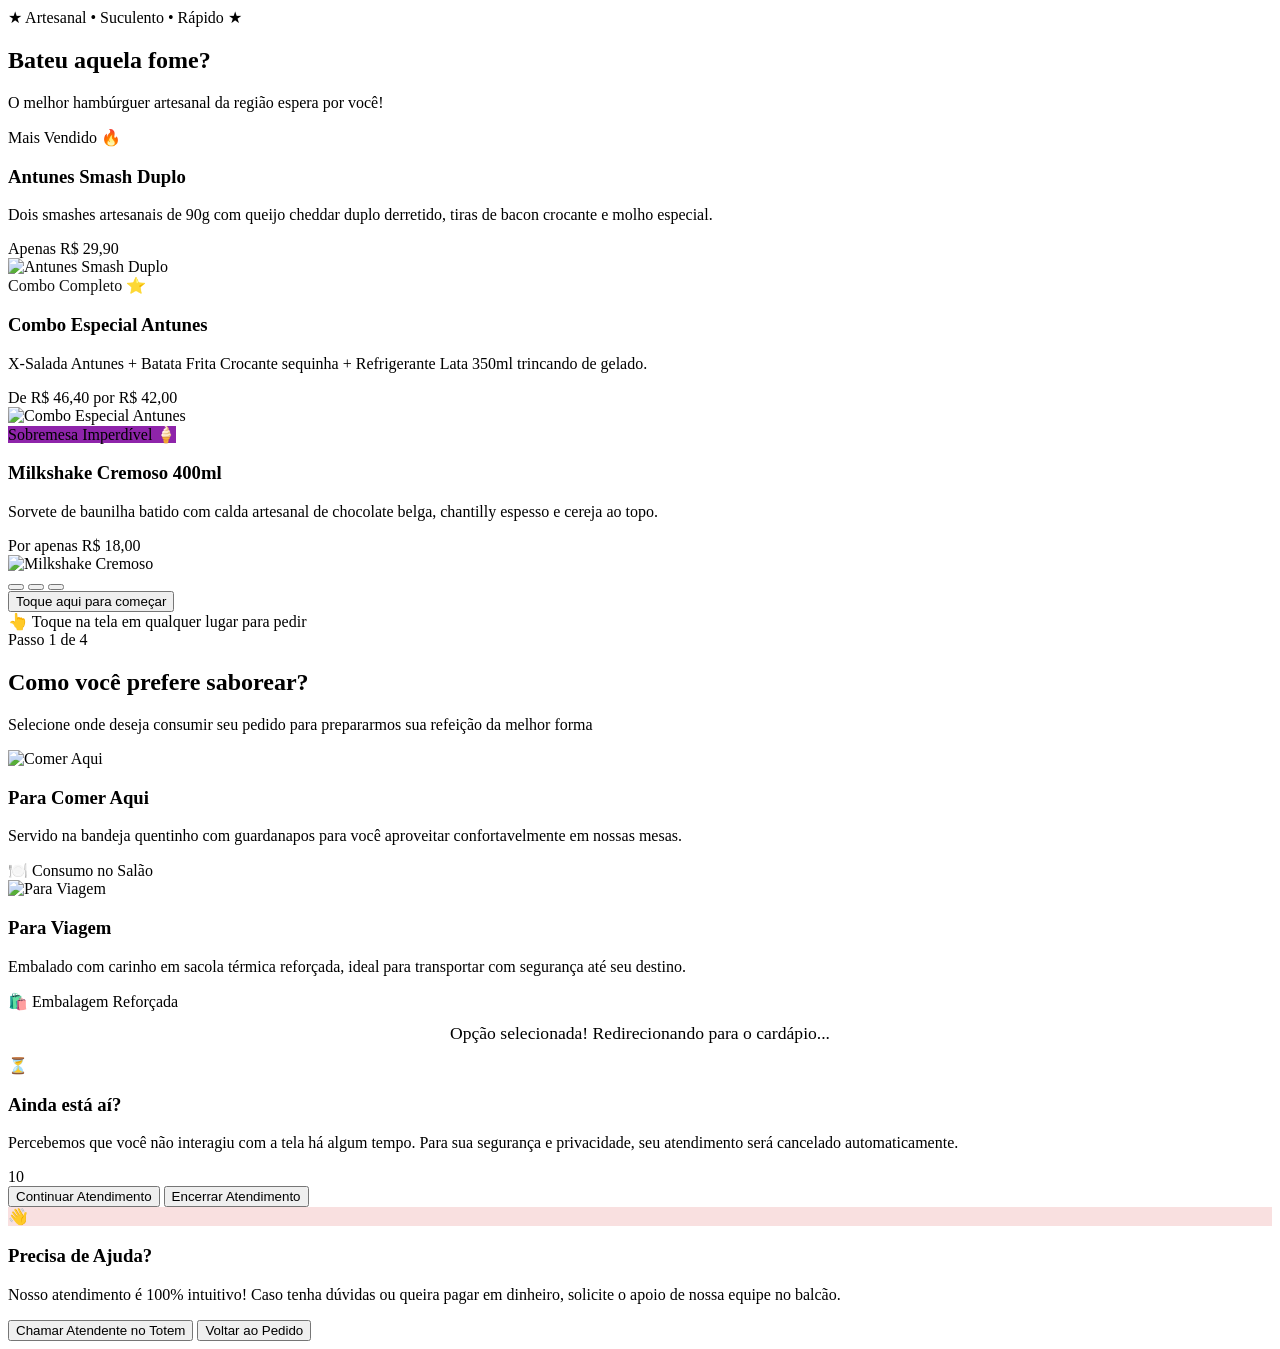
==== src/main/resources/templates/totem/index.html @ 3ac498a7 "feat(frontend): implementar design system base e fluxo inicial do totem (CARD-11)" ====
<!DOCTYPE html>
<html lang="pt-BR" xmlns:th="http://www.thymeleaf.org">
<head>
    <meta charset="UTF-8">
    <meta name="viewport" content="width=device-width, initial-scale=1.0, maximum-scale=1.0, user-scalable=no">
    <title>Antunes Lanches - Totem de Autoatendimento</title>

    <!-- Google Fonts Poppins -->
    <link rel="preconnect" href="https://fonts.googleapis.com">
    <link rel="preconnect" href="https://fonts.gstatic.com" crossorigin>
    <link href="https://fonts.googleapis.com/css2?family=Poppins:wght@400;500;600;700;800;900&display=swap" rel="stylesheet">

    <!-- Design System Antunes Lanches -->
    <link rel="stylesheet" th:href="@{/css/base.css}">
    <link rel="stylesheet" th:href="@{/css/components.css}">
    <link rel="stylesheet" th:href="@{/css/totem.css}">
    <link rel="icon" type="image/svg+xml" th:href="@{/img/logo.svg}">
</head>
<body class="totem-viewport">

    <!-- Fragmento do Cabeçalho -->
    <div th:replace="~{layout/header :: totem-header}"></div>

    <!-- Área Principal do Totem -->
    <main class="totem-main">

        <!-- ====================================================================
             1. TELA DE DESCANSO / BOAS-VINDAS (Idle / Welcome Screen)
             ==================================================================== -->
        <section id="screen-welcome" class="welcome-screen" aria-label="Tela Inicial de Boas-Vindas">
            <!-- Hero / Chamada de Acolhimento -->
            <div class="welcome-hero">
                <span class="badge badge-gold welcome-badge">★ Artesanal &bull; Suculento &bull; Rápido ★</span>
                <h2 class="welcome-title">Bateu aquela fome?</h2>
                <p class="welcome-subtitle">O melhor hambúrguer artesanal da região espera por você!</p>
            </div>

            <!-- Carrossel Rotativo de Ofertas e Destaques -->
            <div class="promo-carousel" id="promo-carousel" role="region" aria-label="Banners Promocionais">
                <div class="carousel-slides">
                    <!-- Slide 1: Smash Duplo -->
                    <div class="promo-slide active" data-slide="0">
                        <div class="promo-info">
                            <span class="promo-tag">Mais Vendido 🔥</span>
                            <h3 class="promo-title">Antunes Smash Duplo</h3>
                            <p class="promo-desc">Dois smashes artesanais de 90g com queijo cheddar duplo derretido, tiras de bacon crocante e molho especial.</p>
                            <div class="promo-price-wrapper">
                                <span class="promo-price-label">Apenas</span>
                                <span class="promo-price">R$ 29,90</span>
                            </div>
                        </div>
                        <div class="promo-visual">
                            <img th:src="@{/img/burger-hero.svg}" alt="Antunes Smash Duplo" class="promo-art">
                        </div>
                    </div>

                    <!-- Slide 2: Combo Especial -->
                    <div class="promo-slide" data-slide="1">
                        <div class="promo-info">
                            <span class="promo-tag" style="background-color: var(--color-gold); color: #121212;">Combo Completo ⭐</span>
                            <h3 class="promo-title">Combo Especial Antunes</h3>
                            <p class="promo-desc">X-Salada Antunes + Batata Frita Crocante sequinha + Refrigerante Lata 350ml trincando de gelado.</p>
                            <div class="promo-price-wrapper">
                                <span class="promo-price-label">De R$ 46,40 por</span>
                                <span class="promo-price">R$ 42,00</span>
                            </div>
                        </div>
                        <div class="promo-visual">
                            <img th:src="@{/img/combo-hero.svg}" alt="Combo Especial Antunes" class="promo-art">
                        </div>
                    </div>

                    <!-- Slide 3: Milkshake de Chocolate -->
                    <div class="promo-slide" data-slide="2">
                        <div class="promo-info">
                            <span class="promo-tag" style="background-color: #8E24AA;">Sobremesa Imperdível 🍦</span>
                            <h3 class="promo-title">Milkshake Cremoso 400ml</h3>
                            <p class="promo-desc">Sorvete de baunilha batido com calda artesanal de chocolate belga, chantilly espesso e cereja ao topo.</p>
                            <div class="promo-price-wrapper">
                                <span class="promo-price-label">Por apenas</span>
                                <span class="promo-price">R$ 18,00</span>
                            </div>
                        </div>
                        <div class="promo-visual">
                            <img th:src="@{/img/shake-hero.svg}" alt="Milkshake Cremoso" class="promo-art">
                        </div>
                    </div>
                </div>

                <!-- Indicadores de Slide -->
                <div class="carousel-dots" id="carousel-dots">
                    <button class="carousel-dot active" data-index="0" aria-label="Slide 1"></button>
                    <button class="carousel-dot" data-index="1" aria-label="Slide 2"></button>
                    <button class="carousel-dot" data-index="2" aria-label="Slide 3"></button>
                </div>
            </div>

            <!-- Botão de Toque Central -->
            <div class="welcome-action-box">
                <button type="button" class="btn btn-gold btn-totem-start animate-pulse-glow" id="btn-start-order">
                    Toque aqui para começar
                </button>
                <div class="touch-hint">
                    <span class="touch-hand-icon">👆</span>
                    <span>Toque na tela em qualquer lugar para pedir</span>
                </div>
            </div>
        </section>

        <!-- ====================================================================
             2. TELA DE MODALIDADE DE CONSUMO (Dining Option Screen)
             ==================================================================== -->
        <section id="screen-dining" class="dining-screen hidden" aria-label="Escolha de Modalidade de Consumo">
            <div class="dining-header">
                <span class="badge badge-red" style="margin-bottom: var(--spacing-sm);">Passo 1 de 4</span>
                <h2 class="dining-title">Como você prefere saborear?</h2>
                <p class="dining-subtitle">Selecione onde deseja consumir seu pedido para prepararmos sua refeição da melhor forma</p>
            </div>

            <div class="dining-cards-container">
                <!-- Card 1: Para Comer Aqui -->
                <div class="dining-card card-clickable" id="card-comer-aqui" data-modalidade="COMER_AQUI" tabindex="0" role="button" aria-label="Para Comer Aqui - Consumo no Salão">
                    <div class="dining-icon-box">
                        <img th:src="@{/img/dine-in.svg}" alt="Comer Aqui" width="90" height="90">
                    </div>
                    <h3 class="dining-card-title">Para Comer Aqui</h3>
                    <p class="dining-card-desc">Servido na bandeja quentinho com guardanapos para você aproveitar confortavelmente em nossas mesas.</p>
                    <span class="dining-tag">🍽️ Consumo no Salão</span>
                </div>

                <!-- Card 2: Para Viagem -->
                <div class="dining-card card-clickable" id="card-para-viagem" data-modalidade="PARA_VIAGEM" tabindex="0" role="button" aria-label="Para Viagem - Embalagem para Viagem">
                    <div class="dining-icon-box">
                        <img th:src="@{/img/takeaway.svg}" alt="Para Viagem" width="90" height="90">
                    </div>
                    <h3 class="dining-card-title">Para Viagem</h3>
                    <p class="dining-card-desc">Embalado com carinho em sacola térmica reforçada, ideal para transportar com segurança até seu destino.</p>
                    <span class="dining-tag">🛍️ Embalagem Reforçada</span>
                </div>
            </div>

            <!-- Feedback de Seleção e Instruções -->
            <div id="dining-feedback" class="hidden" style="margin-top: var(--spacing-md); text-align: center;">
                <div class="badge badge-gold" style="font-size: 1.1rem; padding: 0.75rem 1.75rem;">
                    Opção selecionada! Redirecionando para o cardápio...
                </div>
            </div>
        </section>

    </main>

    <!-- Fragmento do Rodapé -->
    <div th:replace="~{layout/footer :: totem-footer}"></div>

    <!-- ====================================================================
         MODAL 1: ALERTA DE INATIVIDADE (60 segundos)
         ==================================================================== -->
    <div id="inactivity-modal" class="modal-overlay" role="dialog" aria-modal="true" aria-labelledby="inactivity-title">
        <div class="modal-box">
            <div class="modal-icon modal-icon-warning">
                ⏳
            </div>
            <h3 class="modal-title" id="inactivity-title">Ainda está aí?</h3>
            <p class="modal-text">Percebemos que você não interagiu com a tela há algum tempo. Para sua segurança e privacidade, seu atendimento será cancelado automaticamente.</p>
            
            <div class="countdown-circle" id="inactivity-countdown">10</div>
            
            <div class="modal-actions">
                <button type="button" class="btn btn-gold" id="btn-keep-session">
                    Continuar Atendimento
                </button>
                <button type="button" class="btn btn-outline" id="btn-cancel-session">
                    Encerrar Atendimento
                </button>
            </div>
        </div>
    </div>

    <!-- ====================================================================
         MODAL 2: AJUDA AO CLIENTE
         ==================================================================== -->
    <div id="help-modal" class="modal-overlay" role="dialog" aria-modal="true" aria-labelledby="help-title">
        <div class="modal-box">
            <div class="modal-icon" style="background-color: rgba(211, 47, 47, 0.15); border: 2px solid var(--color-primary); color: var(--color-primary);">
                👋
            </div>
            <h3 class="modal-title" id="help-title">Precisa de Ajuda?</h3>
            <p class="modal-text">Nosso atendimento é 100% intuitivo! Caso tenha dúvidas ou queira pagar em dinheiro, solicite o apoio de nossa equipe no balcão.</p>
            
            <div class="modal-actions">
                <button type="button" class="btn btn-gold" id="btn-call-attendant">
                    Chamar Atendente no Totem
                </button>
                <button type="button" class="btn btn-outline" id="btn-close-help">
                    Voltar ao Pedido
                </button>
            </div>
        </div>
    </div>

    <!-- Script Principal do Totem -->
    <script th:src="@{/js/totem.js}"></script>
</body>
</html>
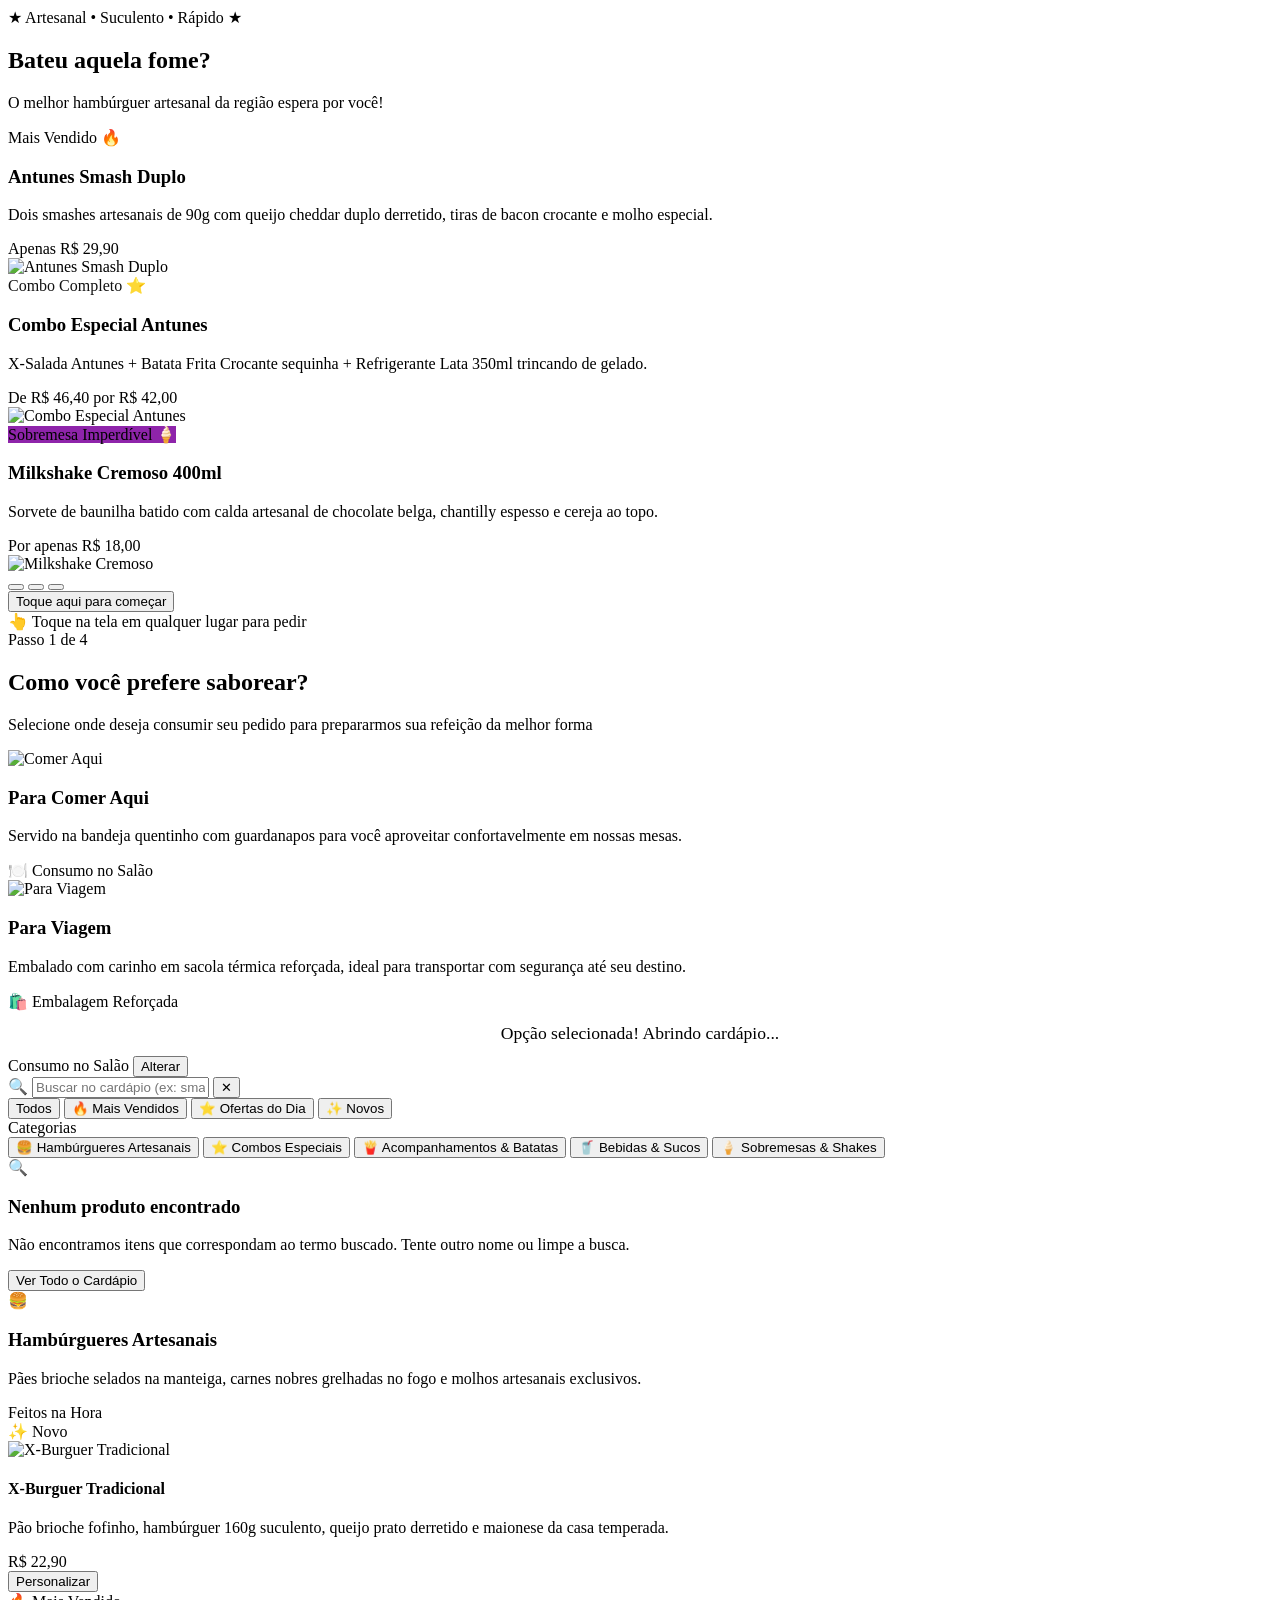
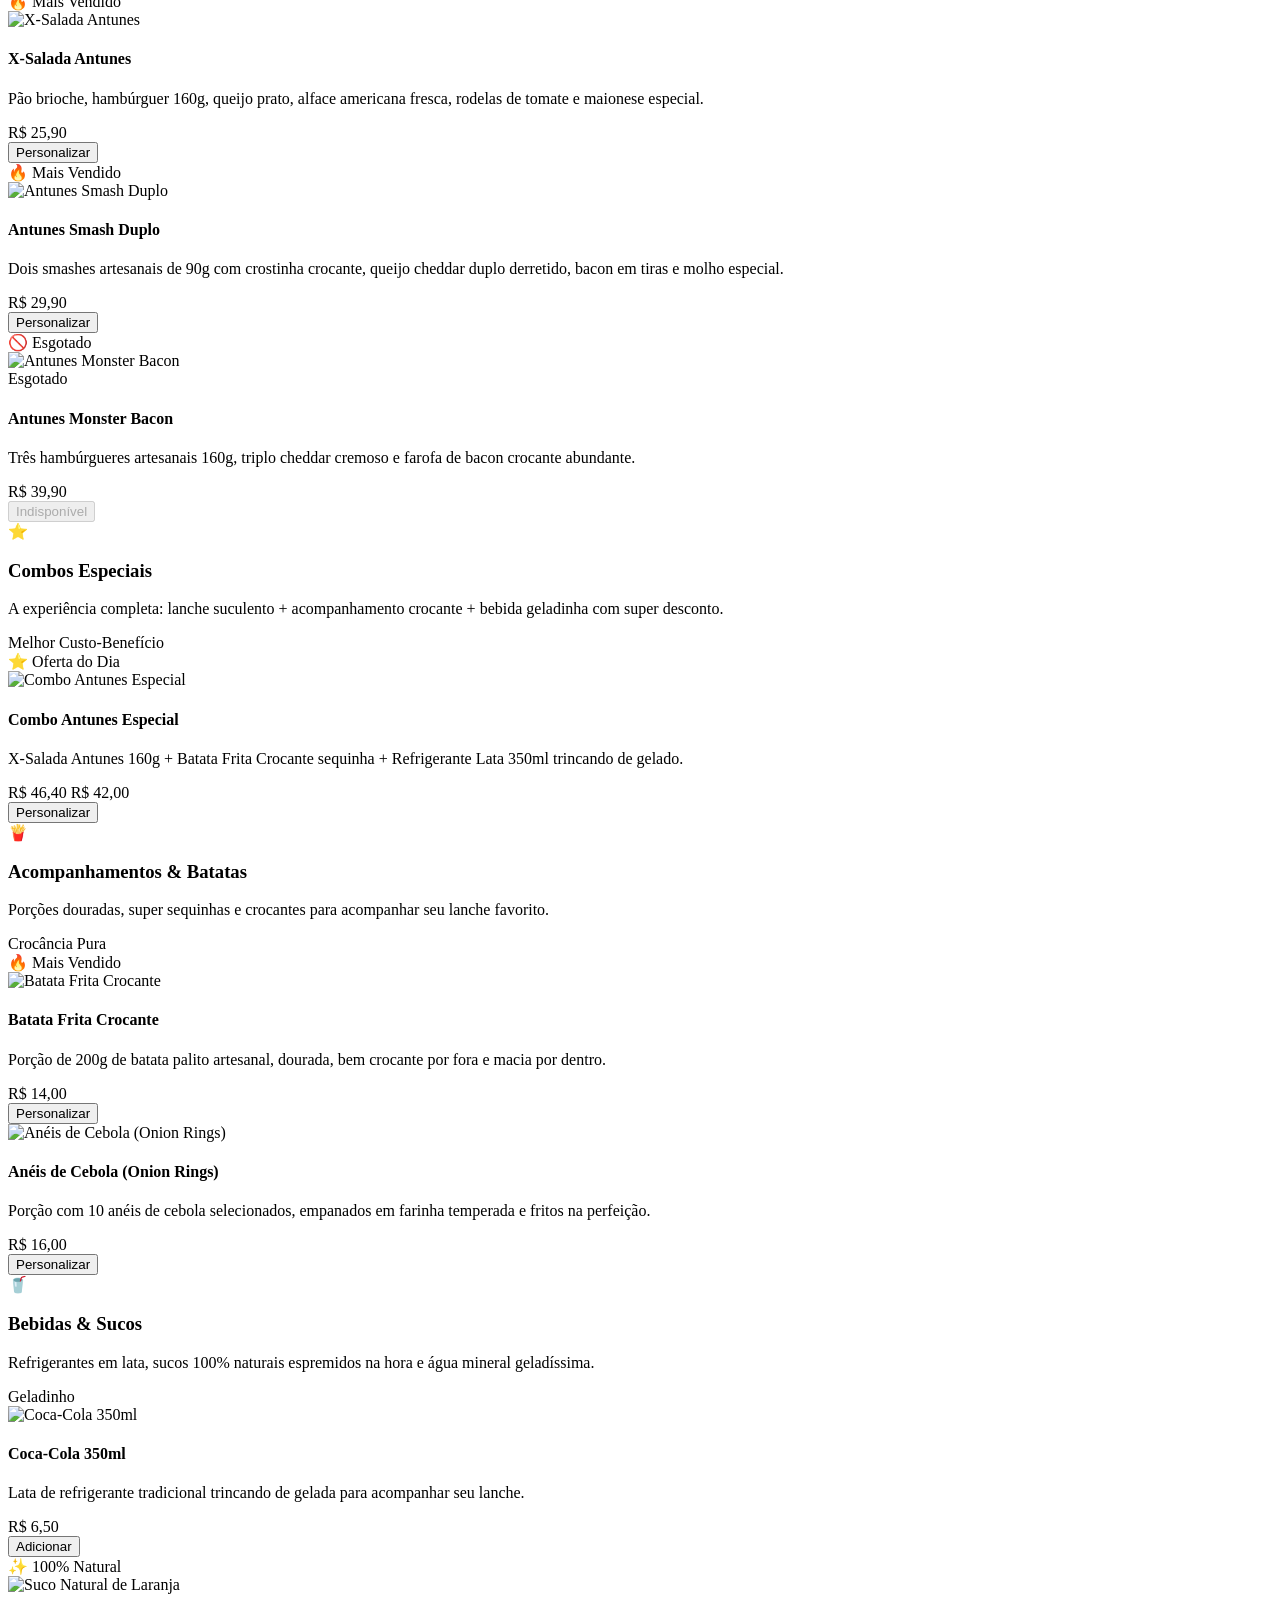
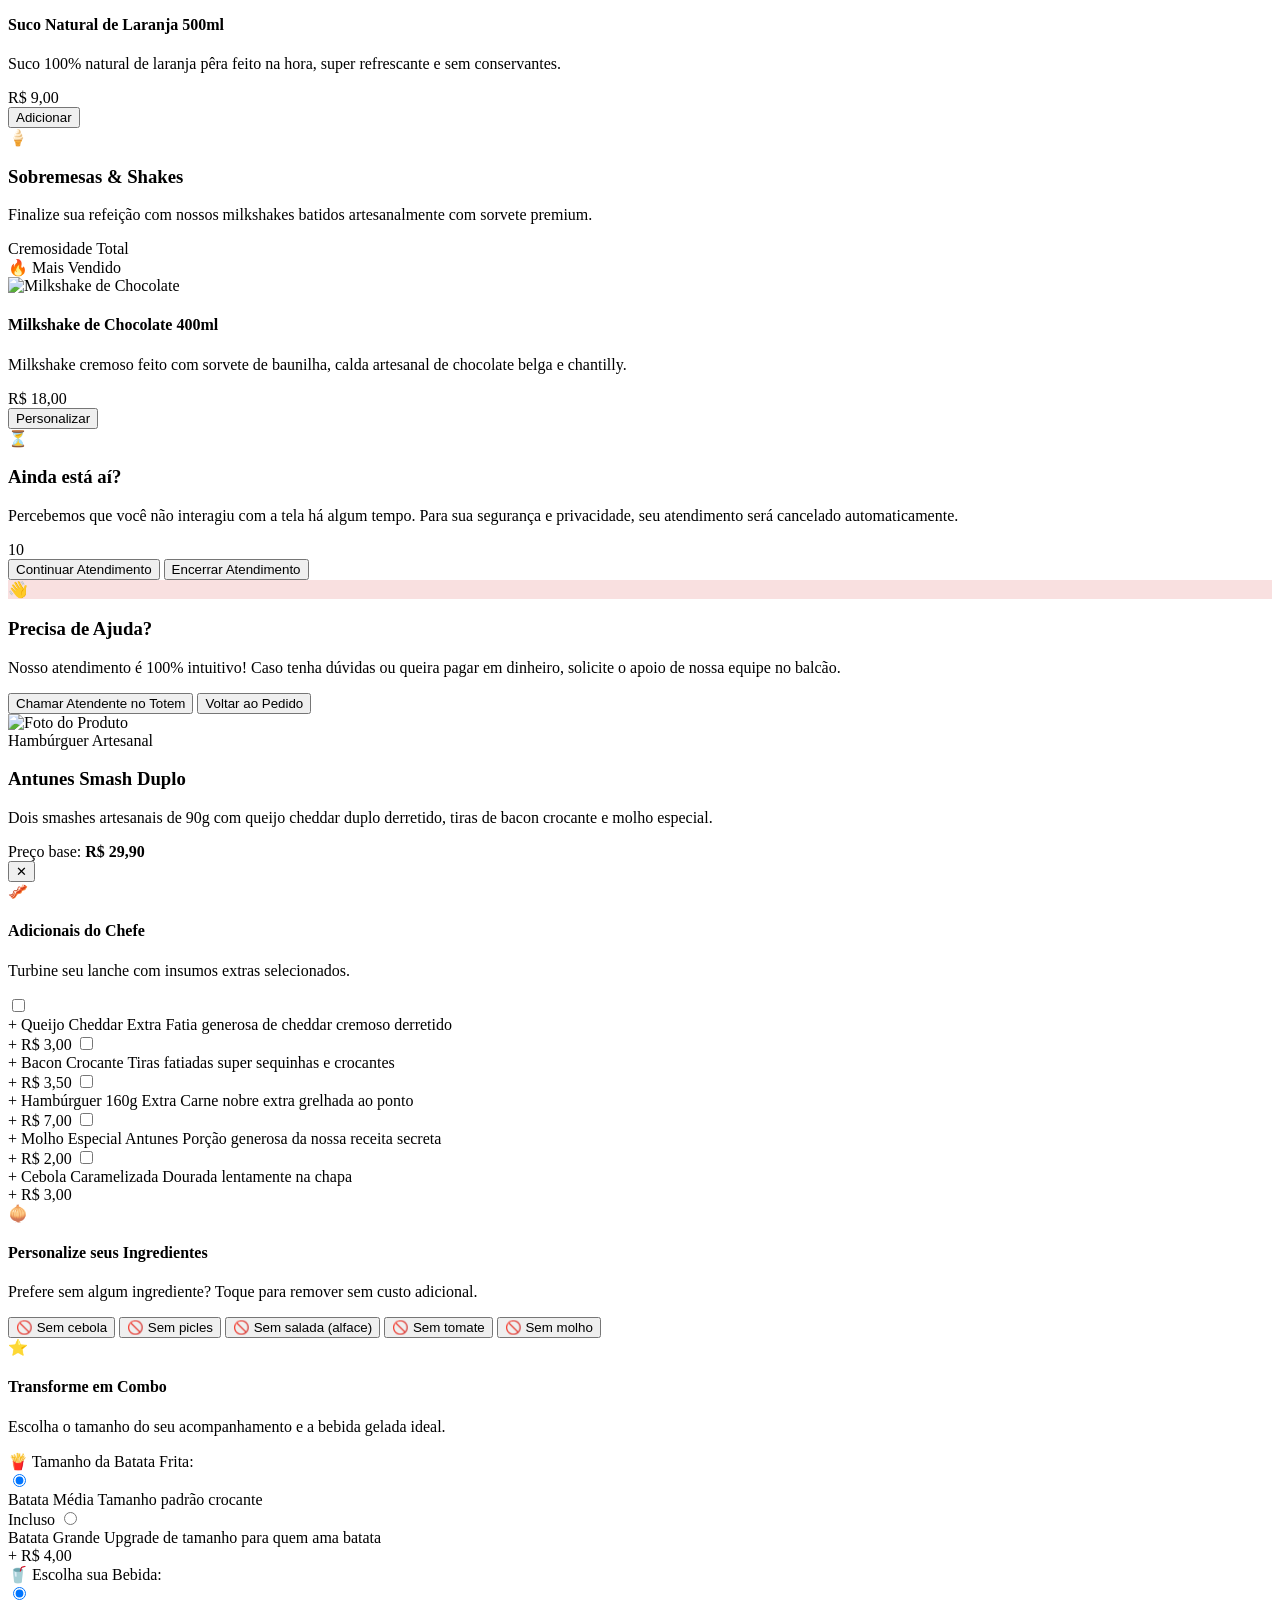
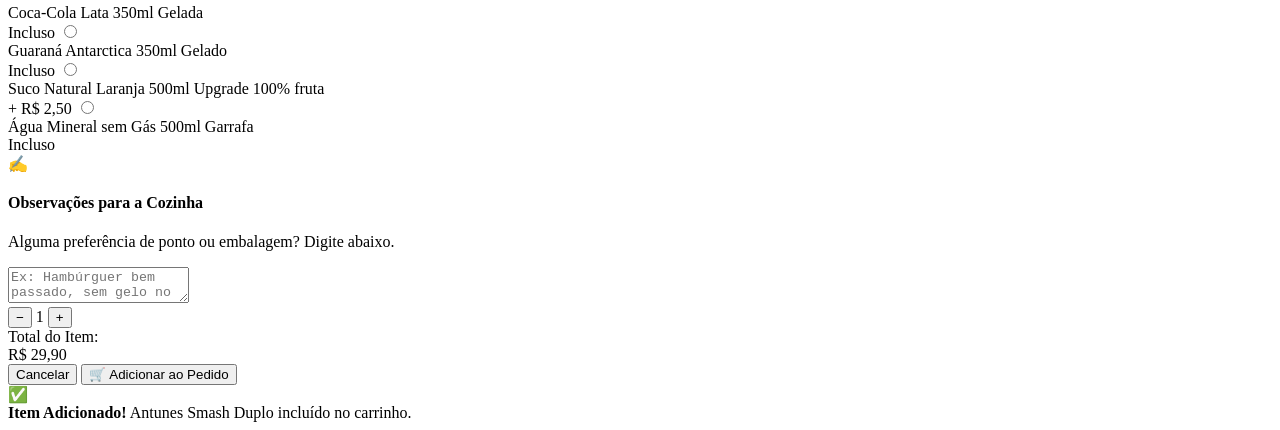
==== commit 2ef28cb9: "feat(frontend): implementar vitrine do cardapio e modal de personalizacao (CARD-12) - Adiciona naveg" ====
--- a/src/main/resources/templates/totem/index.html
+++ b/src/main/resources/templates/totem/index.html
@@ -16,7 +16,7 @@
     <link rel="stylesheet" th:href="@{/css/totem.css}">
     <link rel="icon" type="image/svg+xml" th:href="@{/img/logo.svg}">
 </head>
-<body class="totem-viewport">
+<body class="totem-viewport" th:data-abrir-cardapio="${abrirCardapioDireto != null && abrirCardapioDireto}">
 
     <!-- Fragmento do Cabeçalho -->
     <div th:replace="~{layout/header :: totem-header}"></div>
@@ -142,7 +142,397 @@
             <!-- Feedback de Seleção e Instruções -->
             <div id="dining-feedback" class="hidden" style="margin-top: var(--spacing-md); text-align: center;">
                 <div class="badge badge-gold" style="font-size: 1.1rem; padding: 0.75rem 1.75rem;">
-                    Opção selecionada! Redirecionando para o cardápio...
+                    Opção selecionada! Abrindo cardápio...
+                </div>
+            </div>
+        </section>
+
+        <!-- ====================================================================
+             3. TELA DO CARDÁPIO DIGITAL & VITRINE DE PRODUTOS (CARD-12)
+             ==================================================================== -->
+        <section id="screen-menu" class="menu-screen hidden" aria-label="Catálogo do Cardápio">
+            
+            <!-- Barra Superior do Cardápio: Consumo Selecionado + Busca Touch + Filtros Rápidos -->
+            <div class="menu-topbar">
+                <div class="menu-topbar-left">
+                    <div class="current-dining-badge" id="current-dining-badge">
+                        <span class="dining-indicator-dot"></span>
+                        <span id="current-dining-label">Consumo no Salão</span>
+                        <button type="button" class="btn-change-dining" id="btn-change-dining" title="Trocar modalidade de consumo">Alterar</button>
+                    </div>
+                </div>
+
+                <!-- Campo de Busca Rápida Touch Friendly -->
+                <div class="menu-search-wrapper">
+                    <div class="search-input-box">
+                        <span class="search-icon">🔍</span>
+                        <input type="text" id="menu-search-input" class="search-input" placeholder="Buscar no cardápio (ex: smash, batata, suco, milkshake)..." autocomplete="off">
+                        <button type="button" id="btn-clear-search" class="btn-clear-search hidden" aria-label="Limpar busca">✕</button>
+                    </div>
+                </div>
+
+                <!-- Filtros Rápidos (Pills) -->
+                <div class="quick-filters" id="quick-filters">
+                    <button type="button" class="quick-filter-btn active" data-filter="all">Todos</button>
+                    <button type="button" class="quick-filter-btn" data-filter="Mais Vendido">🔥 Mais Vendidos</button>
+                    <button type="button" class="quick-filter-btn" data-filter="Oferta do Dia">⭐ Ofertas do Dia</button>
+                    <button type="button" class="quick-filter-btn" data-filter="Novo">✨ Novos</button>
+                </div>
+            </div>
+
+            <!-- Corpo Principal do Cardápio: Barra Lateral de Categorias + Vitrine de Produtos -->
+            <div class="menu-layout">
+                
+                <!-- Barra Lateral de Categorias com Navegação Rápida e Toque Ergonômico -->
+                <aside class="category-sidebar" id="category-sidebar" aria-label="Categorias do Cardápio">
+                    <div class="category-sidebar-header">
+                        <span class="sidebar-title">Categorias</span>
+                    </div>
+
+                    <nav class="category-nav-list" id="category-nav-list">
+                        <!-- Categorias Principais (Renderizadas via Thymeleaf ou Fallback) -->
+                        <button type="button" class="category-nav-item active" data-category-id="1" data-target="cat-section-1">
+                            <span class="cat-icon">🍔</span>
+                            <span class="cat-name">Hambúrgueres Artesanais</span>
+                        </button>
+                        <button type="button" class="category-nav-item" data-category-id="4" data-target="cat-section-4">
+                            <span class="cat-icon">⭐</span>
+                            <span class="cat-name">Combos Especiais</span>
+                        </button>
+                        <button type="button" class="category-nav-item" data-category-id="2" data-target="cat-section-2">
+                            <span class="cat-icon">🍟</span>
+                            <span class="cat-name">Acompanhamentos &amp; Batatas</span>
+                        </button>
+                        <button type="button" class="category-nav-item" data-category-id="3" data-target="cat-section-3">
+                            <span class="cat-icon">🥤</span>
+                            <span class="cat-name">Bebidas &amp; Sucos</span>
+                        </button>
+                        <button type="button" class="category-nav-item" data-category-id="5" data-target="cat-section-5">
+                            <span class="cat-icon">🍦</span>
+                            <span class="cat-name">Sobremesas &amp; Shakes</span>
+                        </button>
+                    </nav>
+                </aside>
+
+                <!-- Área de Rolagem do Catálogo de Produtos -->
+                <div class="menu-catalog-container" id="menu-catalog-container">
+
+                    <!-- Estado Vazio para Busca sem Resultados -->
+                    <div id="search-empty-state" class="search-empty-state hidden">
+                        <div class="empty-icon">🔍</div>
+                        <h3 class="empty-title">Nenhum produto encontrado</h3>
+                        <p class="empty-desc">Não encontramos itens que correspondam ao termo buscado. Tente outro nome ou limpe a busca.</p>
+                        <button type="button" class="btn btn-gold" id="btn-reset-search-empty">Ver Todo o Cardápio</button>
+                    </div>
+
+                    <!-- Seção 1: Hambúrgueres Artesanais -->
+                    <section class="menu-category-section" id="cat-section-1" data-category-id="1">
+                        <div class="category-section-header">
+                            <div class="cat-heading-left">
+                                <span class="cat-section-icon">🍔</span>
+                                <div>
+                                    <h3 class="cat-section-title">Hambúrgueres Artesanais</h3>
+                                    <p class="cat-section-desc">Pães brioche selados na manteiga, carnes nobres grelhadas no fogo e molhos artesanais exclusivos.</p>
+                                </div>
+                            </div>
+                            <span class="badge badge-gold">Feitos na Hora</span>
+                        </div>
+
+                        <div class="products-grid">
+                            <!-- Produto 1: X-Burguer Tradicional -->
+                            <article class="product-card" data-product-id="1" data-category-id="1" data-badge="Novo" data-stock="50">
+                                <div class="product-badge-wrapper">
+                                    <span class="product-badge badge-new">✨ Novo</span>
+                                </div>
+                                <div class="product-image-box">
+                                    <img th:src="@{/img/burger-hero.svg}" alt="X-Burguer Tradicional" class="product-art">
+                                </div>
+                                <div class="product-content">
+                                    <h4 class="product-title">X-Burguer Tradicional</h4>
+                                    <p class="product-desc">Pão brioche fofinho, hambúrguer 160g suculento, queijo prato derretido e maionese da casa temperada.</p>
+                                    <div class="product-footer">
+                                        <div class="product-price-box">
+                                            <span class="product-price-currency">R$</span>
+                                            <span class="product-price-value">22,90</span>
+                                        </div>
+                                        <button type="button" class="btn btn-gold btn-add-product" data-product-id="1">
+                                            Personalizar
+                                        </button>
+                                    </div>
+                                </div>
+                            </article>
+
+                            <!-- Produto 2: X-Salada Antunes -->
+                            <article class="product-card" data-product-id="2" data-category-id="1" data-badge="Mais Vendido" data-stock="45">
+                                <div class="product-badge-wrapper">
+                                    <span class="product-badge badge-bestseller">🔥 Mais Vendido</span>
+                                </div>
+                                <div class="product-image-box">
+                                    <img th:src="@{/img/burger-hero.svg}" alt="X-Salada Antunes" class="product-art">
+                                </div>
+                                <div class="product-content">
+                                    <h4 class="product-title">X-Salada Antunes</h4>
+                                    <p class="product-desc">Pão brioche, hambúrguer 160g, queijo prato, alface americana fresca, rodelas de tomate e maionese especial.</p>
+                                    <div class="product-footer">
+                                        <div class="product-price-box">
+                                            <span class="product-price-currency">R$</span>
+                                            <span class="product-price-value">25,90</span>
+                                        </div>
+                                        <button type="button" class="btn btn-gold btn-add-product" data-product-id="2">
+                                            Personalizar
+                                        </button>
+                                    </div>
+                                </div>
+                            </article>
+
+                            <!-- Produto 3: Antunes Smash Duplo -->
+                            <article class="product-card" data-product-id="3" data-category-id="1" data-badge="Mais Vendido" data-stock="30">
+                                <div class="product-badge-wrapper">
+                                    <span class="product-badge badge-bestseller">🔥 Mais Vendido</span>
+                                </div>
+                                <div class="product-image-box">
+                                    <img th:src="@{/img/burger-hero.svg}" alt="Antunes Smash Duplo" class="product-art">
+                                </div>
+                                <div class="product-content">
+                                    <h4 class="product-title">Antunes Smash Duplo</h4>
+                                    <p class="product-desc">Dois smashes artesanais de 90g com crostinha crocante, queijo cheddar duplo derretido, bacon em tiras e molho especial.</p>
+                                    <div class="product-footer">
+                                        <div class="product-price-box">
+                                            <span class="product-price-currency">R$</span>
+                                            <span class="product-price-value">29,90</span>
+                                        </div>
+                                        <button type="button" class="btn btn-gold btn-add-product" data-product-id="3">
+                                            Personalizar
+                                        </button>
+                                    </div>
+                                </div>
+                            </article>
+
+                            <!-- Produto 10: Antunes Monster Bacon (Esgotado - Teste de Estoque Zero) -->
+                            <article class="product-card is-out-of-stock" data-product-id="10" data-category-id="1" data-badge="Esgotado" data-stock="0" aria-disabled="true">
+                                <div class="product-badge-wrapper">
+                                    <span class="product-badge badge-out-of-stock">🚫 Esgotado</span>
+                                </div>
+                                <div class="product-image-box">
+                                    <img th:src="@{/img/burger-hero.svg}" alt="Antunes Monster Bacon" class="product-art">
+                                    <div class="out-of-stock-overlay">
+                                        <span>Esgotado</span>
+                                    </div>
+                                </div>
+                                <div class="product-content">
+                                    <h4 class="product-title">Antunes Monster Bacon</h4>
+                                    <p class="product-desc">Três hambúrgueres artesanais 160g, triplo cheddar cremoso e farofa de bacon crocante abundante.</p>
+                                    <div class="product-footer">
+                                        <div class="product-price-box">
+                                            <span class="product-price-currency">R$</span>
+                                            <span class="product-price-value">39,90</span>
+                                        </div>
+                                        <button type="button" class="btn btn-outline btn-disabled-stock" disabled aria-disabled="true">
+                                            Indisponível
+                                        </button>
+                                    </div>
+                                </div>
+                            </article>
+                        </div>
+                    </section>
+
+                    <!-- Seção 4: Combos Especiais -->
+                    <section class="menu-category-section" id="cat-section-4" data-category-id="4">
+                        <div class="category-section-header">
+                            <div class="cat-heading-left">
+                                <span class="cat-section-icon">⭐</span>
+                                <div>
+                                    <h3 class="cat-section-title">Combos Especiais</h3>
+                                    <p class="cat-section-desc">A experiência completa: lanche suculento + acompanhamento crocante + bebida geladinha com super desconto.</p>
+                                </div>
+                            </div>
+                            <span class="badge badge-gold">Melhor Custo-Benefício</span>
+                        </div>
+
+                        <div class="products-grid">
+                            <!-- Produto 8: Combo Antunes Especial -->
+                            <article class="product-card" data-product-id="8" data-category-id="4" data-badge="Oferta do Dia" data-stock="25">
+                                <div class="product-badge-wrapper">
+                                    <span class="product-badge badge-deal">⭐ Oferta do Dia</span>
+                                </div>
+                                <div class="product-image-box">
+                                    <img th:src="@{/img/combo-hero.svg}" alt="Combo Antunes Especial" class="product-art">
+                                </div>
+                                <div class="product-content">
+                                    <h4 class="product-title">Combo Antunes Especial</h4>
+                                    <p class="product-desc">X-Salada Antunes 160g + Batata Frita Crocante sequinha + Refrigerante Lata 350ml trincando de gelado.</p>
+                                    <div class="product-footer">
+                                        <div class="product-price-box">
+                                            <span class="product-price-old">R$ 46,40</span>
+                                            <span class="product-price-currency">R$</span>
+                                            <span class="product-price-value">42,00</span>
+                                        </div>
+                                        <button type="button" class="btn btn-gold btn-add-product" data-product-id="8">
+                                            Personalizar
+                                        </button>
+                                    </div>
+                                </div>
+                            </article>
+                        </div>
+                    </section>
+
+                    <!-- Seção 2: Acompanhamentos & Batatas -->
+                    <section class="menu-category-section" id="cat-section-2" data-category-id="2">
+                        <div class="category-section-header">
+                            <div class="cat-heading-left">
+                                <span class="cat-section-icon">🍟</span>
+                                <div>
+                                    <h3 class="cat-section-title">Acompanhamentos &amp; Batatas</h3>
+                                    <p class="cat-section-desc">Porções douradas, super sequinhas e crocantes para acompanhar seu lanche favorito.</p>
+                                </div>
+                            </div>
+                            <span class="badge badge-gold">Crocância Pura</span>
+                        </div>
+
+                        <div class="products-grid">
+                            <!-- Produto 4: Batata Frita Crocante -->
+                            <article class="product-card" data-product-id="4" data-category-id="2" data-badge="Mais Vendido" data-stock="100">
+                                <div class="product-badge-wrapper">
+                                    <span class="product-badge badge-bestseller">🔥 Mais Vendido</span>
+                                </div>
+                                <div class="product-image-box">
+                                    <img th:src="@{/img/fries.svg}" alt="Batata Frita Crocante" class="product-art">
+                                </div>
+                                <div class="product-content">
+                                    <h4 class="product-title">Batata Frita Crocante</h4>
+                                    <p class="product-desc">Porção de 200g de batata palito artesanal, dourada, bem crocante por fora e macia por dentro.</p>
+                                    <div class="product-footer">
+                                        <div class="product-price-box">
+                                            <span class="product-price-currency">R$</span>
+                                            <span class="product-price-value">14,00</span>
+                                        </div>
+                                        <button type="button" class="btn btn-gold btn-add-product" data-product-id="4">
+                                            Personalizar
+                                        </button>
+                                    </div>
+                                </div>
+                            </article>
+
+                            <!-- Produto 5: Anéis de Cebola (Onion Rings) -->
+                            <article class="product-card" data-product-id="5" data-category-id="2" data-badge="" data-stock="40">
+                                <div class="product-image-box">
+                                    <img th:src="@{/img/onion-rings.svg}" alt="Anéis de Cebola (Onion Rings)" class="product-art">
+                                </div>
+                                <div class="product-content">
+                                    <h4 class="product-title">Anéis de Cebola (Onion Rings)</h4>
+                                    <p class="product-desc">Porção com 10 anéis de cebola selecionados, empanados em farinha temperada e fritos na perfeição.</p>
+                                    <div class="product-footer">
+                                        <div class="product-price-box">
+                                            <span class="product-price-currency">R$</span>
+                                            <span class="product-price-value">16,00</span>
+                                        </div>
+                                        <button type="button" class="btn btn-gold btn-add-product" data-product-id="5">
+                                            Personalizar
+                                        </button>
+                                    </div>
+                                </div>
+                            </article>
+                        </div>
+                    </section>
+
+                    <!-- Seção 3: Bebidas & Sucos -->
+                    <section class="menu-category-section" id="cat-section-3" data-category-id="3">
+                        <div class="category-section-header">
+                            <div class="cat-heading-left">
+                                <span class="cat-section-icon">🥤</span>
+                                <div>
+                                    <h3 class="cat-section-title">Bebidas &amp; Sucos</h3>
+                                    <p class="cat-section-desc">Refrigerantes em lata, sucos 100% naturais espremidos na hora e água mineral geladíssima.</p>
+                                </div>
+                            </div>
+                            <span class="badge badge-gold">Geladinho</span>
+                        </div>
+
+                        <div class="products-grid">
+                            <!-- Produto 6: Coca-Cola 350ml -->
+                            <article class="product-card" data-product-id="6" data-category-id="3" data-badge="" data-stock="120">
+                                <div class="product-image-box">
+                                    <img th:src="@{/img/drink.svg}" alt="Coca-Cola 350ml" class="product-art">
+                                </div>
+                                <div class="product-content">
+                                    <h4 class="product-title">Coca-Cola 350ml</h4>
+                                    <p class="product-desc">Lata de refrigerante tradicional trincando de gelada para acompanhar seu lanche.</p>
+                                    <div class="product-footer">
+                                        <div class="product-price-box">
+                                            <span class="product-price-currency">R$</span>
+                                            <span class="product-price-value">6,50</span>
+                                        </div>
+                                        <button type="button" class="btn btn-gold btn-add-product" data-product-id="6">
+                                            Adicionar
+                                        </button>
+                                    </div>
+                                </div>
+                            </article>
+
+                            <!-- Produto 7: Suco Natural de Laranja 500ml -->
+                            <article class="product-card" data-product-id="7" data-category-id="3" data-badge="Novo" data-stock="60">
+                                <div class="product-badge-wrapper">
+                                    <span class="product-badge badge-new">✨ 100% Natural</span>
+                                </div>
+                                <div class="product-image-box">
+                                    <img th:src="@{/img/drink.svg}" alt="Suco Natural de Laranja" class="product-art">
+                                </div>
+                                <div class="product-content">
+                                    <h4 class="product-title">Suco Natural de Laranja 500ml</h4>
+                                    <p class="product-desc">Suco 100% natural de laranja pêra feito na hora, super refrescante e sem conservantes.</p>
+                                    <div class="product-footer">
+                                        <div class="product-price-box">
+                                            <span class="product-price-currency">R$</span>
+                                            <span class="product-price-value">9,00</span>
+                                        </div>
+                                        <button type="button" class="btn btn-gold btn-add-product" data-product-id="7">
+                                            Adicionar
+                                        </button>
+                                    </div>
+                                </div>
+                            </article>
+                        </div>
+                    </section>
+
+                    <!-- Seção 5: Sobremesas & Shakes -->
+                    <section class="menu-category-section" id="cat-section-5" data-category-id="5">
+                        <div class="category-section-header">
+                            <div class="cat-heading-left">
+                                <span class="cat-section-icon">🍦</span>
+                                <div>
+                                    <h3 class="cat-section-title">Sobremesas &amp; Shakes</h3>
+                                    <p class="cat-section-desc">Finalize sua refeição com nossos milkshakes batidos artesanalmente com sorvete premium.</p>
+                                </div>
+                            </div>
+                            <span class="badge badge-gold">Cremosidade Total</span>
+                        </div>
+
+                        <div class="products-grid">
+                            <!-- Produto 9: Milkshake de Chocolate 400ml -->
+                            <article class="product-card" data-product-id="9" data-category-id="5" data-badge="Mais Vendido" data-stock="35">
+                                <div class="product-badge-wrapper">
+                                    <span class="product-badge badge-bestseller">🔥 Mais Vendido</span>
+                                </div>
+                                <div class="product-image-box">
+                                    <img th:src="@{/img/shake-hero.svg}" alt="Milkshake de Chocolate" class="product-art">
+                                </div>
+                                <div class="product-content">
+                                    <h4 class="product-title">Milkshake de Chocolate 400ml</h4>
+                                    <p class="product-desc">Milkshake cremoso feito com sorvete de baunilha, calda artesanal de chocolate belga e chantilly.</p>
+                                    <div class="product-footer">
+                                        <div class="product-price-box">
+                                            <span class="product-price-currency">R$</span>
+                                            <span class="product-price-value">18,00</span>
+                                        </div>
+                                        <button type="button" class="btn btn-gold btn-add-product" data-product-id="9">
+                                            Personalizar
+                                        </button>
+                                    </div>
+                                </div>
+                            </article>
+                        </div>
+                    </section>
+
                 </div>
             </div>
         </section>
@@ -198,6 +588,276 @@
         </div>
     </div>
 
+    <!-- ====================================================================
+         MODAL 3: PERSONALIZAÇÃO DE LANCHE ("MONTE SEU LANCHE" - McDONALD'S STYLE)
+         ==================================================================== -->
+    <div id="modal-customizacao" class="modal-overlay custom-modal-overlay" role="dialog" aria-modal="true" aria-labelledby="custom-modal-title">
+        <div class="custom-modal-drawer">
+            
+            <!-- Cabeçalho do Modal de Personalização -->
+            <header class="custom-modal-header">
+                <div class="custom-header-media">
+                    <img id="modal-product-img" th:src="@{/img/burger-hero.svg}" alt="Foto do Produto" class="custom-header-art">
+                </div>
+                <div class="custom-header-info">
+                    <span class="badge badge-gold" id="modal-product-category">Hambúrguer Artesanal</span>
+                    <h3 class="custom-modal-title" id="custom-modal-title">Antunes Smash Duplo</h3>
+                    <p class="custom-modal-desc" id="modal-product-desc">Dois smashes artesanais de 90g com queijo cheddar duplo derretido, tiras de bacon crocante e molho especial.</p>
+                    <div class="custom-header-base-price">
+                        <span>Preço base:</span>
+                        <strong id="modal-product-base-price">R$ 29,90</strong>
+                    </div>
+                </div>
+                <button type="button" class="btn-close-modal" id="btn-close-custom-modal" aria-label="Fechar e voltar ao cardápio">
+                    ✕
+                </button>
+            </header>
+
+            <!-- Corpo Rolável com as Seções de Customização McDonald's Style -->
+            <div class="custom-modal-body">
+
+                <!-- 1. Seção: Adicionais do Chefe -->
+                <section class="custom-section" id="section-adicionais">
+                    <div class="custom-section-title-box">
+                        <span class="section-emoji">🥓</span>
+                        <div>
+                            <h4 class="custom-section-heading">Adicionais do Chefe</h4>
+                            <p class="custom-section-subheading">Turbine seu lanche com insumos extras selecionados.</p>
+                        </div>
+                    </div>
+
+                    <div class="options-grid" id="container-adicionais">
+                        <!-- Card de Opção: Queijo Cheddar Extra -->
+                        <label class="option-check-card" data-opcao-id="2" data-tipo="ADICIONAL" data-preco="3.00">
+                            <input type="checkbox" class="option-checkbox" value="2" data-nome="Queijo Cheddar Extra" data-preco="3.00">
+                            <div class="option-card-body">
+                                <span class="option-name">+ Queijo Cheddar Extra</span>
+                                <span class="option-desc">Fatia generosa de cheddar cremoso derretido</span>
+                            </div>
+                            <span class="option-price-tag">+ R$ 3,00</span>
+                        </label>
+
+                        <!-- Card de Opção: Bacon Crocante -->
+                        <label class="option-check-card" data-opcao-id="1" data-tipo="ADICIONAL" data-preco="3.50">
+                            <input type="checkbox" class="option-checkbox" value="1" data-nome="Bacon Crocante" data-preco="3.50">
+                            <div class="option-card-body">
+                                <span class="option-name">+ Bacon Crocante</span>
+                                <span class="option-desc">Tiras fatiadas super sequinhas e crocantes</span>
+                            </div>
+                            <span class="option-price-tag">+ R$ 3,50</span>
+                        </label>
+
+                        <!-- Card de Opção: Hambúrguer Extra -->
+                        <label class="option-check-card" data-opcao-id="3" data-tipo="ADICIONAL" data-preco="7.00">
+                            <input type="checkbox" class="option-checkbox" value="3" data-nome="Hambúrguer 160g Adicional" data-preco="7.00">
+                            <div class="option-card-body">
+                                <span class="option-name">+ Hambúrguer 160g Extra</span>
+                                <span class="option-desc">Carne nobre extra grelhada ao ponto</span>
+                            </div>
+                            <span class="option-price-tag">+ R$ 7,00</span>
+                        </label>
+
+                        <!-- Card de Opção: Molho Especial Antunes -->
+                        <label class="option-check-card" data-opcao-id="4" data-tipo="ADICIONAL" data-preco="2.00">
+                            <input type="checkbox" class="option-checkbox" value="4" data-nome="Molho Especial da Casa" data-preco="2.00">
+                            <div class="option-card-body">
+                                <span class="option-name">+ Molho Especial Antunes</span>
+                                <span class="option-desc">Porção generosa da nossa receita secreta</span>
+                            </div>
+                            <span class="option-price-tag">+ R$ 2,00</span>
+                        </label>
+
+                        <!-- Card de Opção: Cebola Caramelizada -->
+                        <label class="option-check-card" data-opcao-id="5" data-tipo="ADICIONAL" data-preco="3.00">
+                            <input type="checkbox" class="option-checkbox" value="5" data-nome="Cebola Caramelizada" data-preco="3.00">
+                            <div class="option-card-body">
+                                <span class="option-name">+ Cebola Caramelizada</span>
+                                <span class="option-desc">Dourada lentamente na chapa</span>
+                            </div>
+                            <span class="option-price-tag">+ R$ 3,00</span>
+                        </label>
+                    </div>
+                </section>
+
+                <!-- 2. Seção: Personalize seus Ingredientes (Remoções de Itens Padrão) -->
+                <section class="custom-section" id="section-remocoes">
+                    <div class="custom-section-title-box">
+                        <span class="section-emoji">🧅</span>
+                        <div>
+                            <h4 class="custom-section-heading">Personalize seus Ingredientes</h4>
+                            <p class="custom-section-subheading">Prefere sem algum ingrediente? Toque para remover sem custo adicional.</p>
+                        </div>
+                    </div>
+
+                    <div class="removals-toggle-container" id="container-remocoes">
+                        <!-- Toggle Sem Cebola -->
+                        <button type="button" class="btn-removal-toggle" data-opcao-id="6" data-nome="Sem cebola">
+                            <span class="removal-icon">🚫</span>
+                            <span class="removal-label">Sem cebola</span>
+                        </button>
+
+                        <!-- Toggle Sem Picles -->
+                        <button type="button" class="btn-removal-toggle" data-opcao-id="7" data-nome="Sem picles">
+                            <span class="removal-icon">🚫</span>
+                            <span class="removal-label">Sem picles</span>
+                        </button>
+
+                        <!-- Toggle Sem Alface -->
+                        <button type="button" class="btn-removal-toggle" data-opcao-id="8" data-nome="Sem alface">
+                            <span class="removal-icon">🚫</span>
+                            <span class="removal-label">Sem salada (alface)</span>
+                        </button>
+
+                        <!-- Toggle Sem Tomate -->
+                        <button type="button" class="btn-removal-toggle" data-opcao-id="9" data-nome="Sem tomate">
+                            <span class="removal-icon">🚫</span>
+                            <span class="removal-label">Sem tomate</span>
+                        </button>
+
+                        <!-- Toggle Sem Molho / Maionese -->
+                        <button type="button" class="btn-removal-toggle" data-opcao-id="10" data-nome="Sem maionese">
+                            <span class="removal-icon">🚫</span>
+                            <span class="removal-label">Sem molho</span>
+                        </button>
+                    </div>
+                </section>
+
+                <!-- 3. Seção: Transforme em Combo (Seleção de Batata e Bebida) -->
+                <section class="custom-section" id="section-combo-upgrade">
+                    <div class="custom-section-title-box">
+                        <span class="section-emoji">⭐</span>
+                        <div>
+                            <h4 class="custom-section-heading">Transforme em Combo</h4>
+                            <p class="custom-section-subheading">Escolha o tamanho do seu acompanhamento e a bebida gelada ideal.</p>
+                        </div>
+                    </div>
+
+                    <!-- Seletor de Tamanho da Batata -->
+                    <div class="combo-subgroup">
+                        <span class="combo-subgroup-title">🍟 Tamanho da Batata Frita:</span>
+                        <div class="combo-radio-group" id="group-tamanho-batata">
+                            <label class="combo-radio-card active">
+                                <input type="radio" name="tamanhoBatata" value="11" data-nome="Batata Média" data-preco="0.00" checked>
+                                <div class="combo-radio-info">
+                                    <span class="combo-radio-name">Batata Média</span>
+                                    <span class="combo-radio-desc">Tamanho padrão crocante</span>
+                                </div>
+                                <span class="combo-badge-included">Incluso</span>
+                            </label>
+
+                            <label class="combo-radio-card">
+                                <input type="radio" name="tamanhoBatata" value="12" data-nome="Batata Grande" data-preco="4.00">
+                                <div class="combo-radio-info">
+                                    <span class="combo-radio-name">Batata Grande</span>
+                                    <span class="combo-radio-desc">Upgrade de tamanho para quem ama batata</span>
+                                </div>
+                                <span class="combo-price-diff">+ R$ 4,00</span>
+                            </label>
+                        </div>
+                    </div>
+
+                    <!-- Seletor de Bebida -->
+                    <div class="combo-subgroup" style="margin-top: var(--spacing-md);">
+                        <span class="combo-subgroup-title">🥤 Escolha sua Bebida:</span>
+                        <div class="combo-radio-group" id="group-bebida">
+                            <label class="combo-radio-card active">
+                                <input type="radio" name="bebida" value="13" data-nome="Coca-Cola 350ml" data-preco="0.00" checked>
+                                <div class="combo-radio-info">
+                                    <span class="combo-radio-name">Coca-Cola Lata 350ml</span>
+                                    <span class="combo-radio-desc">Gelada</span>
+                                </div>
+                                <span class="combo-badge-included">Incluso</span>
+                            </label>
+
+                            <label class="combo-radio-card">
+                                <input type="radio" name="bebida" value="14" data-nome="Guaraná Antarctica 350ml" data-preco="0.00">
+                                <div class="combo-radio-info">
+                                    <span class="combo-radio-name">Guaraná Antarctica 350ml</span>
+                                    <span class="combo-radio-desc">Gelado</span>
+                                </div>
+                                <span class="combo-badge-included">Incluso</span>
+                            </label>
+
+                            <label class="combo-radio-card">
+                                <input type="radio" name="bebida" value="15" data-nome="Suco Natural de Laranja 500ml" data-preco="2.50">
+                                <div class="combo-radio-info">
+                                    <span class="combo-radio-name">Suco Natural Laranja 500ml</span>
+                                    <span class="combo-radio-desc">Upgrade 100% fruta</span>
+                                </div>
+                                <span class="combo-price-diff">+ R$ 2,50</span>
+                            </label>
+
+                            <label class="combo-radio-card">
+                                <input type="radio" name="bebida" value="16" data-nome="Água Mineral 500ml" data-preco="0.00">
+                                <div class="combo-radio-info">
+                                    <span class="combo-radio-name">Água Mineral sem Gás 500ml</span>
+                                    <span class="combo-radio-desc">Garrafa</span>
+                                </div>
+                                <span class="combo-badge-included">Incluso</span>
+                            </label>
+                        </div>
+                    </div>
+                </section>
+
+                <!-- 4. Seção: Observações Especiais para a Cozinha -->
+                <section class="custom-section" id="section-observacoes">
+                    <div class="custom-section-title-box">
+                        <span class="section-emoji">✍️</span>
+                        <div>
+                            <h4 class="custom-section-heading">Observações para a Cozinha</h4>
+                            <p class="custom-section-subheading">Alguma preferência de ponto ou embalagem? Digite abaixo.</p>
+                        </div>
+                    </div>
+                    <textarea id="modal-item-observacoes" class="custom-textarea" rows="2" maxlength="120" placeholder="Ex: Hambúrguer bem passado, sem gelo no copo..."></textarea>
+                </section>
+
+            </div>
+
+            <!-- Rodapé Fixo do Modal: Quantidade + Cálculo Dinâmico e Animado + Botão Adicionar -->
+            <footer class="custom-modal-footer">
+                <div class="modal-footer-left">
+                    <div class="quantity-stepper" role="group" aria-label="Quantidade do Item">
+                        <button type="button" class="stepper-btn" id="btn-qty-minus" aria-label="Diminuir quantidade">−</button>
+                        <span class="stepper-value" id="modal-qty-value">1</span>
+                        <button type="button" class="stepper-btn" id="btn-qty-plus" aria-label="Aumentar quantidade">+</button>
+                    </div>
+
+                    <div class="dynamic-price-box">
+                        <span class="dynamic-price-label">Total do Item:</span>
+                        <div class="dynamic-price-display">
+                            <span class="dynamic-currency">R$</span>
+                            <span class="dynamic-amount animate-price" id="modal-dynamic-total">29,90</span>
+                        </div>
+                    </div>
+                </div>
+
+                <div class="modal-footer-right">
+                    <button type="button" class="btn btn-outline" id="btn-cancel-custom-modal">
+                        Cancelar
+                    </button>
+                    <button type="button" class="btn btn-gold btn-add-to-cart animate-pulse-glow" id="btn-confirm-add-cart">
+                        <span class="btn-icon">🛒</span>
+                        <span>Adicionar ao Pedido</span>
+                    </button>
+                </div>
+            </footer>
+
+        </div>
+    </div>
+
+    <!-- ====================================================================
+         FEEDBACK TOAST FLUTUANTE (Item Adicionado com Sucesso)
+         ==================================================================== -->
+    <div id="totem-toast" class="totem-toast hidden" role="status" aria-live="polite">
+        <div class="toast-content">
+            <span class="toast-icon">✅</span>
+            <div class="toast-text-box">
+                <strong id="toast-title">Item Adicionado!</strong>
+                <span id="toast-message">Antunes Smash Duplo incluído no carrinho.</span>
+            </div>
+        </div>
+    </div>
+
     <!-- Script Principal do Totem -->
     <script th:src="@{/js/totem.js}"></script>
 </body>
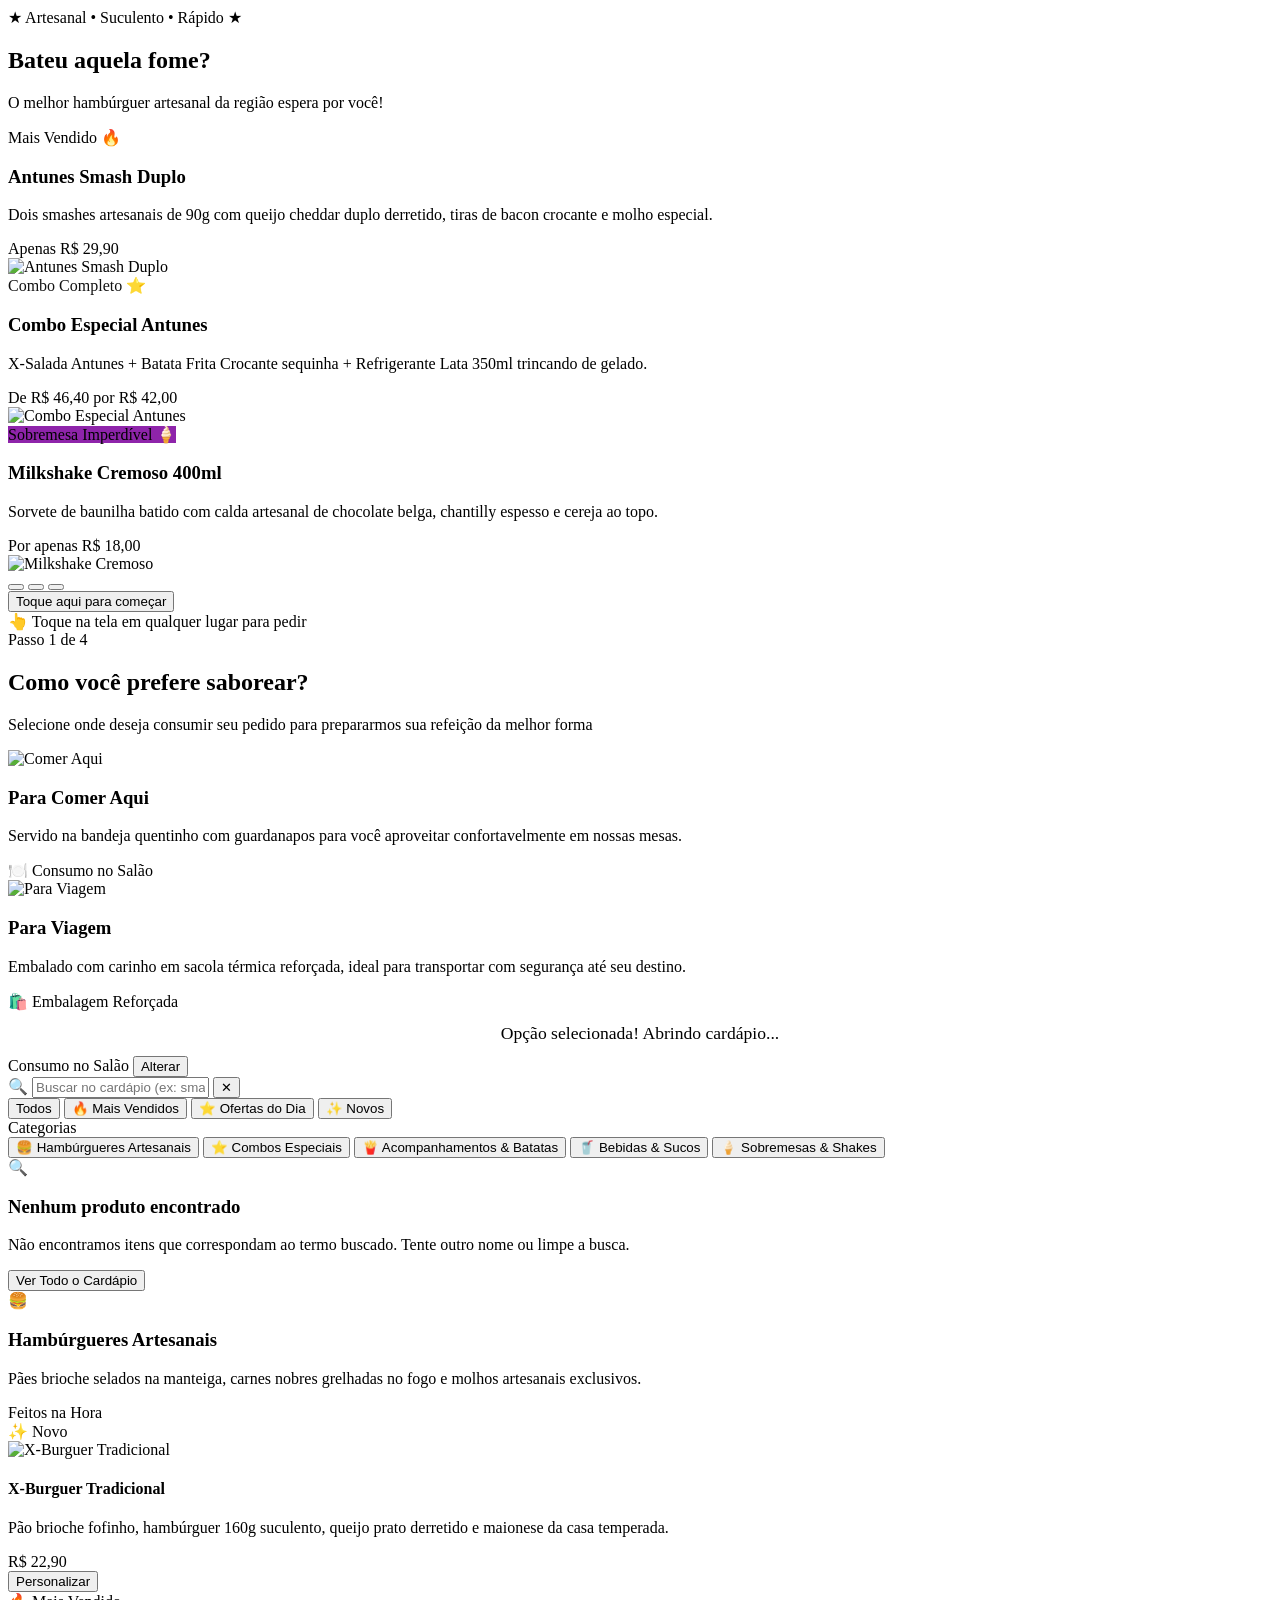
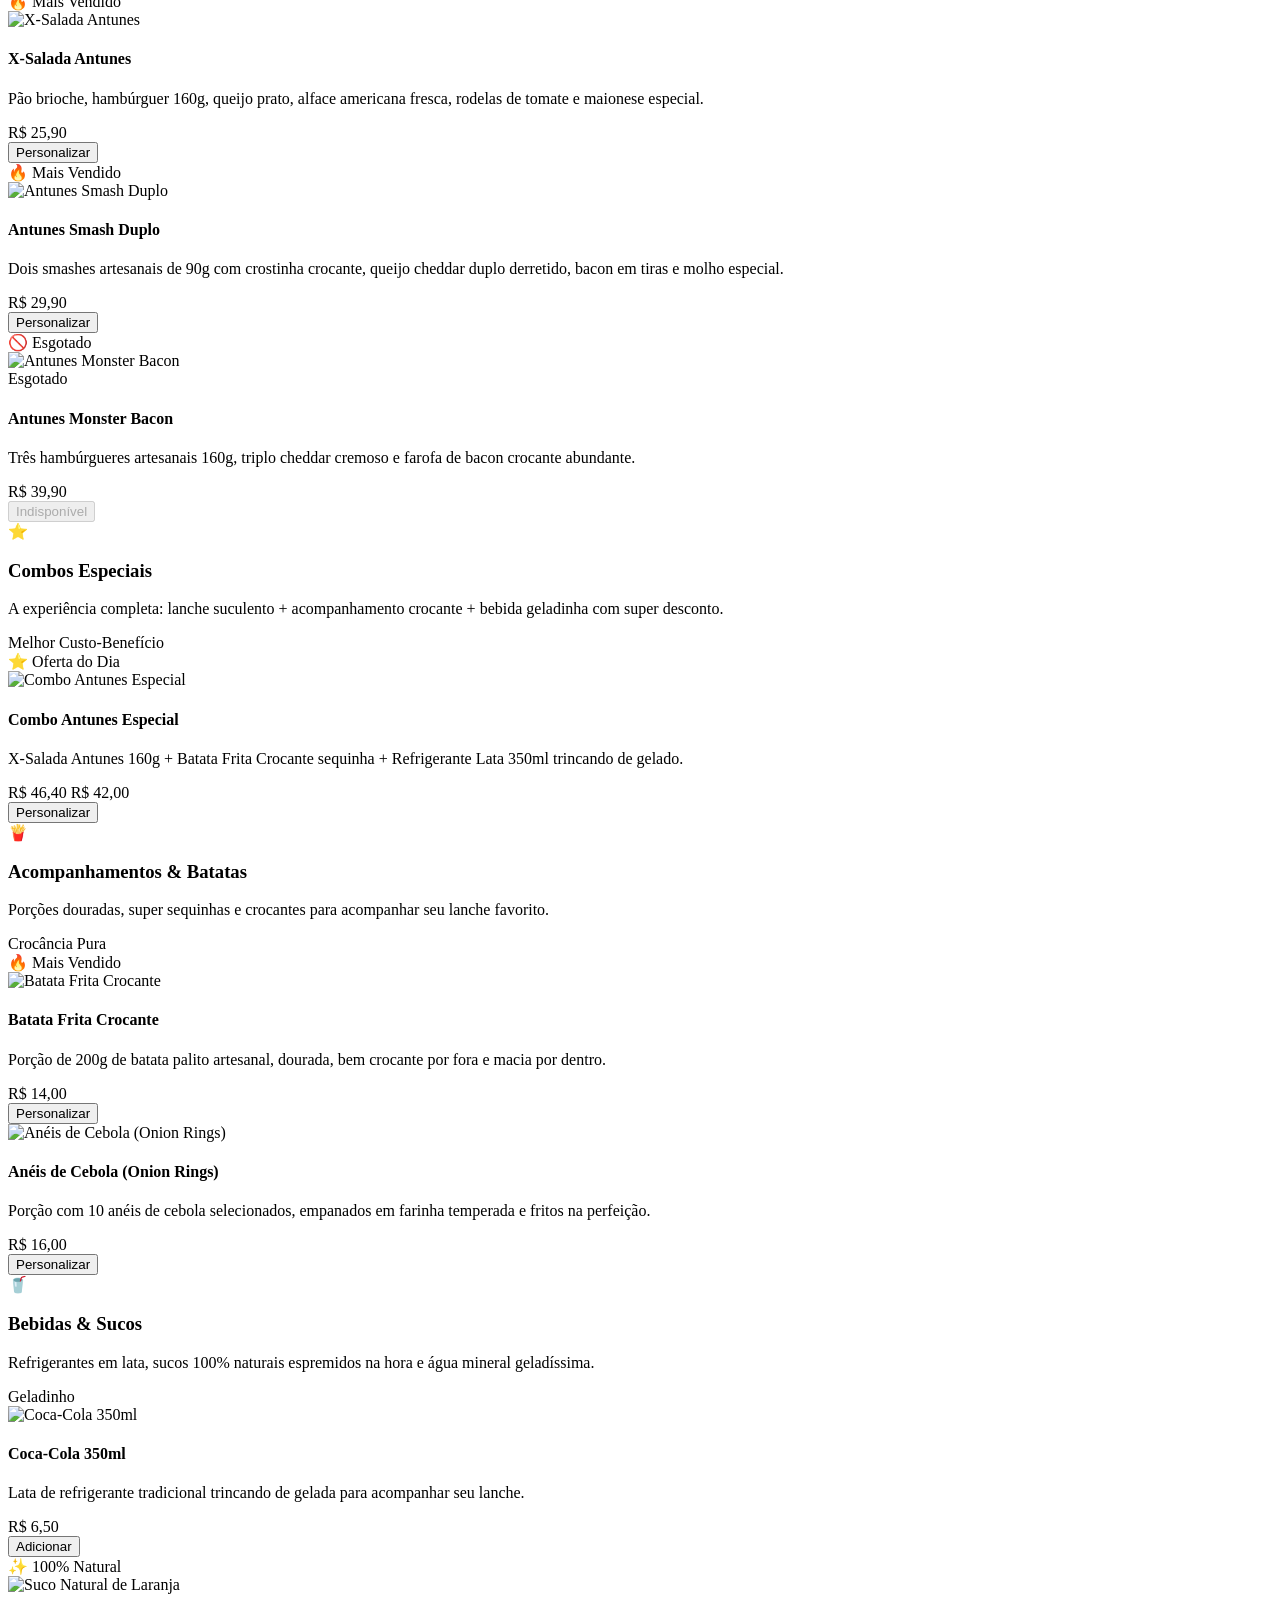
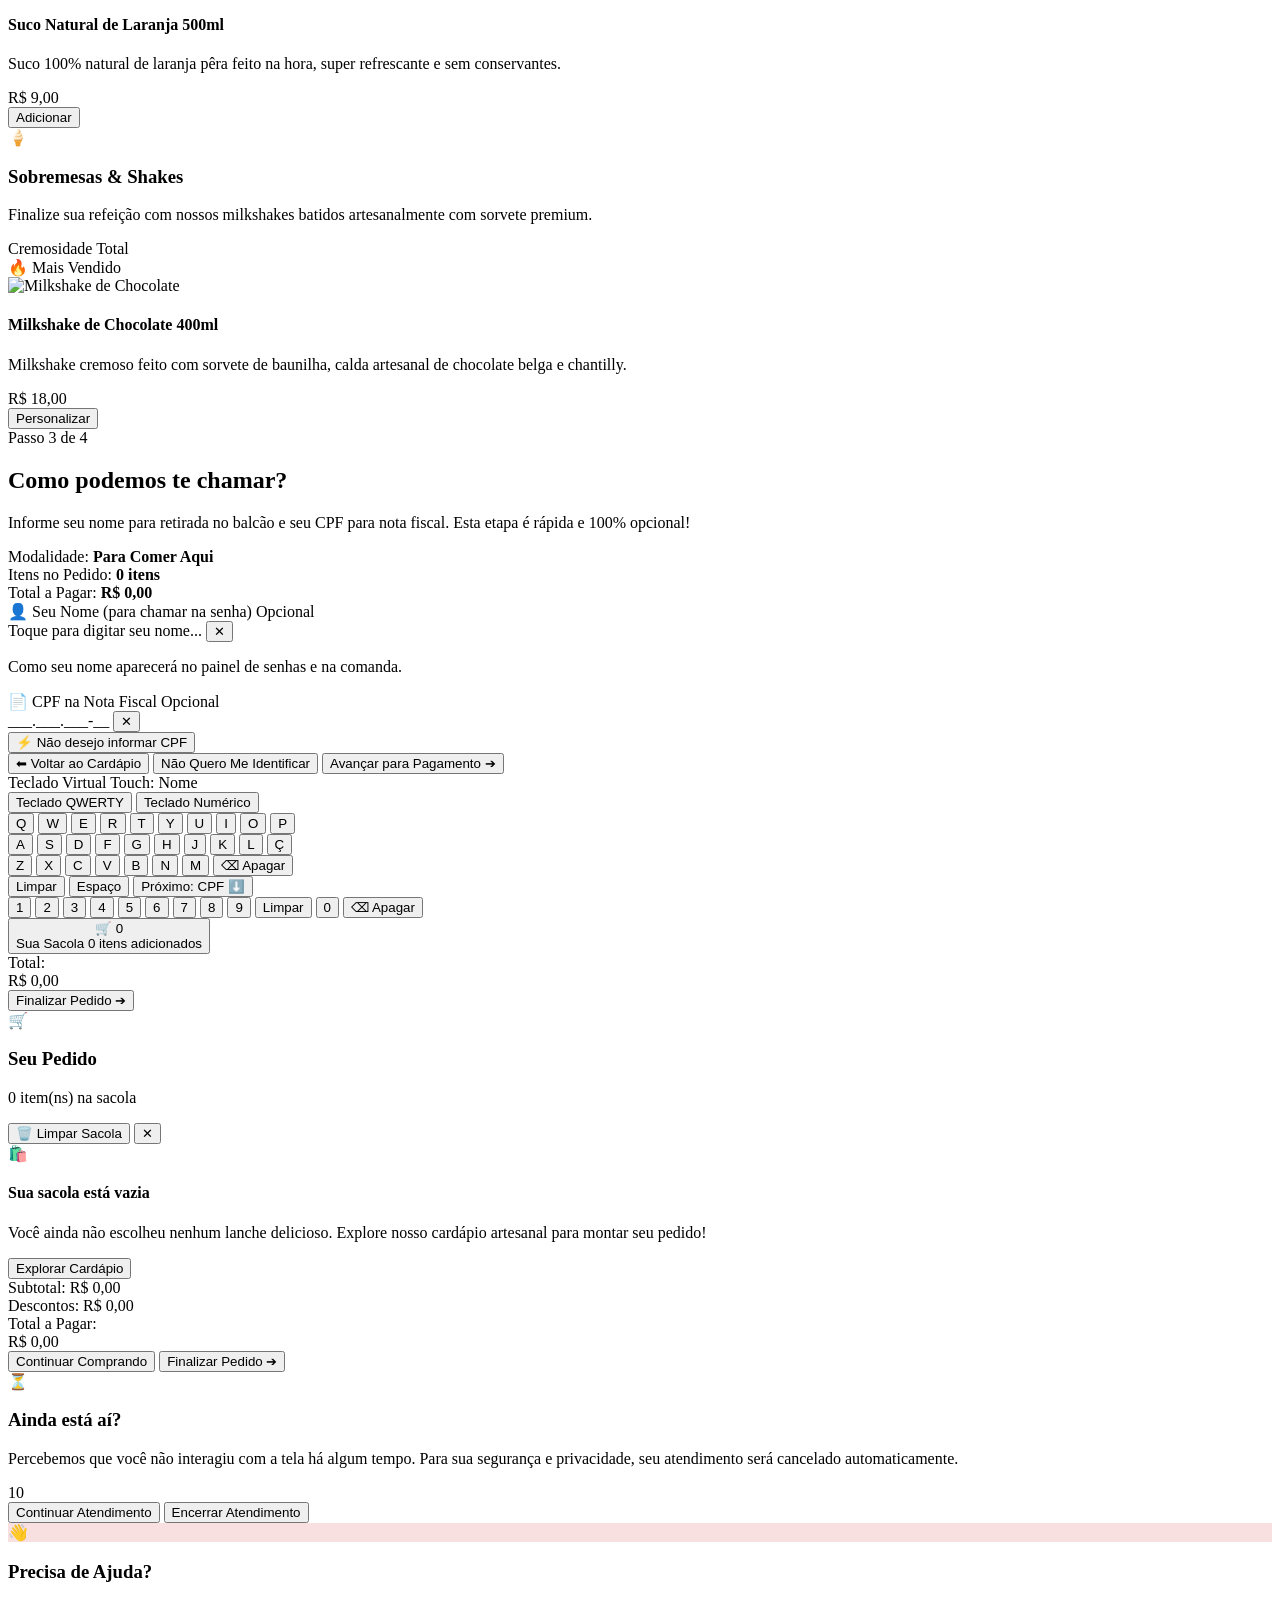
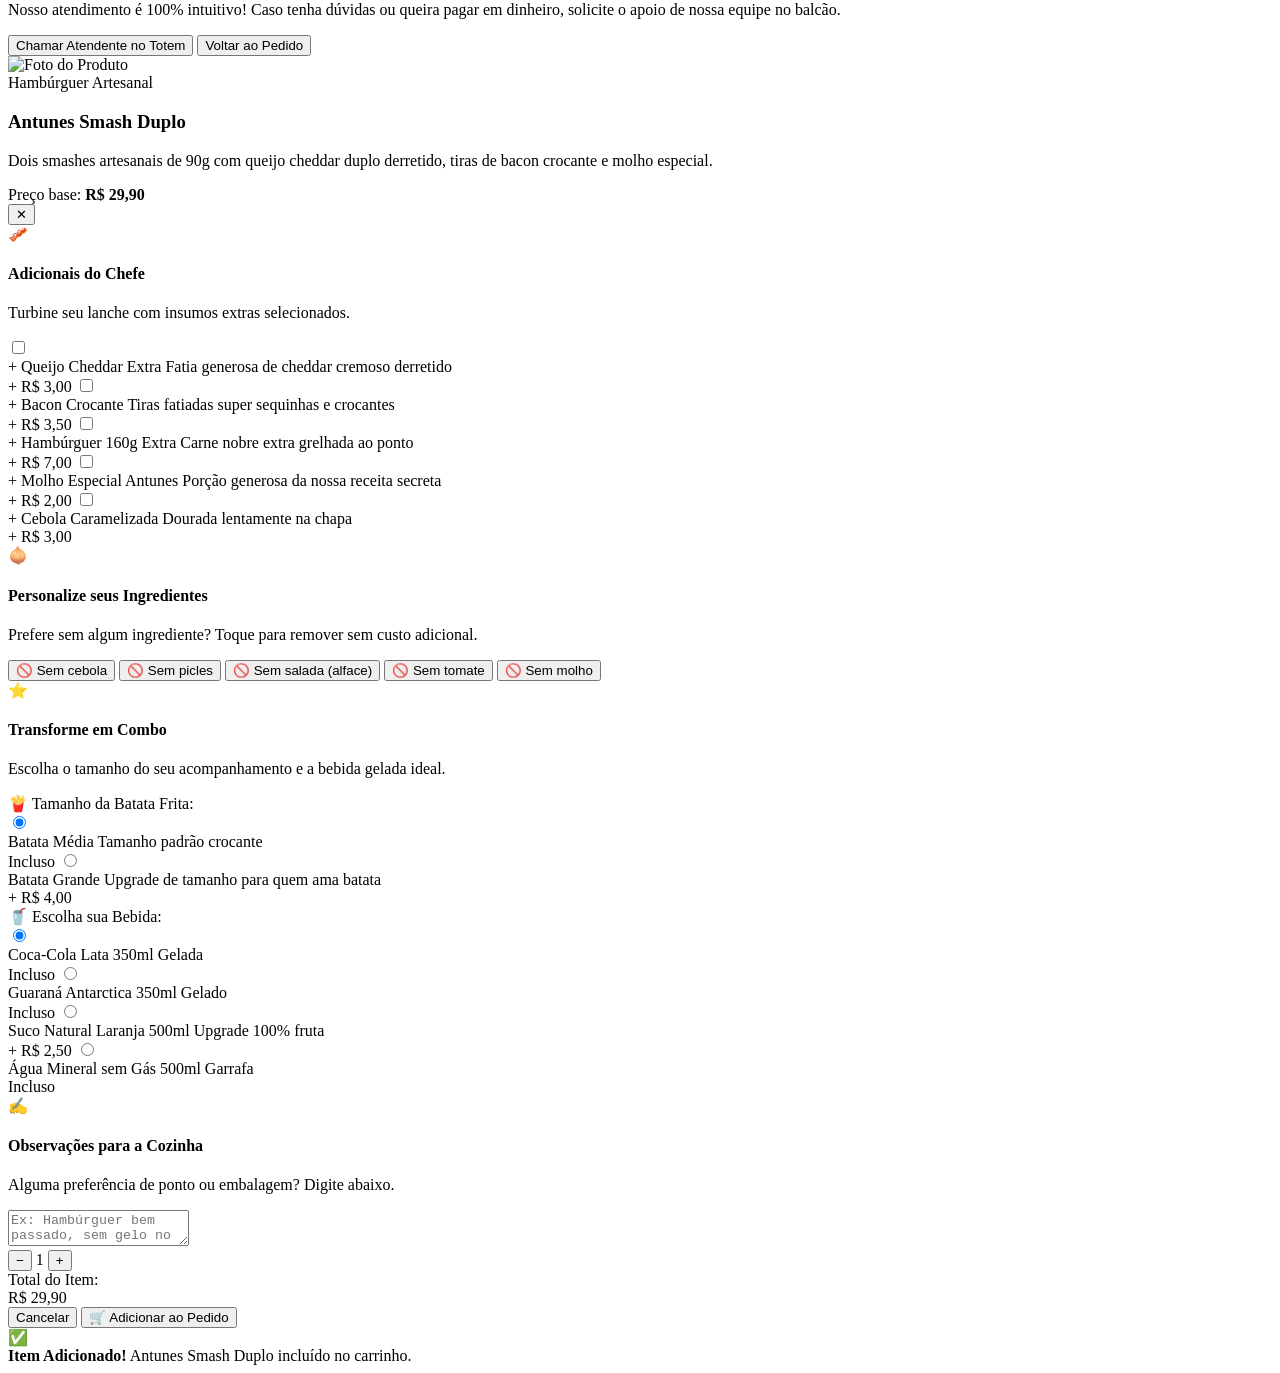
==== commit 5aec1373: "feat(frontend): implementar carrinho flutuante, drawer e identificacao com teclado touch (CARD-13)" ====
--- a/src/main/resources/templates/totem/index.html
+++ b/src/main/resources/templates/totem/index.html
@@ -537,7 +537,285 @@
             </div>
         </section>
 
+        <!-- ====================================================================
+             3. TELA DE IDENTIFICAÇÃO DO CLIENTE (Customer Identification Screen)
+             ==================================================================== -->
+        <section id="screen-identification" class="identification-screen hidden" aria-label="Identificação do Cliente">
+            <div class="identification-header">
+                <span class="badge badge-gold" style="margin-bottom: var(--spacing-sm);">Passo 3 de 4</span>
+                <h2 class="dining-title">Como podemos te chamar?</h2>
+                <p class="dining-subtitle">Informe seu nome para retirada no balcão e seu CPF para nota fiscal. Esta etapa é rápida e 100% opcional!</p>
+            </div>
+
+            <!-- Barra compacta de resumo do pedido -->
+            <div class="order-quick-summary-bar">
+                <div class="summary-pill">
+                    <span class="pill-label">Modalidade:</span>
+                    <strong id="id-summary-modalidade">Para Comer Aqui</strong>
+                </div>
+                <div class="summary-pill">
+                    <span class="pill-label">Itens no Pedido:</span>
+                    <strong id="id-summary-items">0 itens</strong>
+                </div>
+                <div class="summary-pill">
+                    <span class="pill-label">Total a Pagar:</span>
+                    <strong class="text-gold" id="id-summary-total">R$ 0,00</strong>
+                </div>
+            </div>
+
+            <!-- Grid de Conteúdo Touch da Identificação -->
+            <div class="identification-content-grid">
+                <!-- Coluna Esquerda: Displays de Entrada Touch -->
+                <div class="touch-inputs-column">
+                    
+                    <!-- Campo 1: Nome do Cliente -->
+                    <div class="touch-field-card active" id="card-field-nome" data-field="nome">
+                        <div class="field-card-header">
+                            <label class="field-label" for="touch-display-nome">
+                                <span class="field-icon">👤</span>
+                                <span>Seu Nome (para chamar na senha)</span>
+                            </label>
+                            <span class="field-badge">Opcional</span>
+                        </div>
+                        <div class="touch-display-input" id="touch-display-nome" tabindex="0" role="textbox" aria-label="Toque para digitar seu nome">
+                            <span class="display-text placeholder" id="nome-display-text">Toque para digitar seu nome...</span>
+                            <span class="display-cursor" id="cursor-nome"></span>
+                            <button type="button" class="btn-clear-field hidden" id="btn-clear-nome" aria-label="Limpar nome">✕</button>
+                        </div>
+                        <p class="field-hint">Como seu nome aparecerá no painel de senhas e na comanda.</p>
+                    </div>
+
+                    <!-- Campo 2: CPF na Nota -->
+                    <div class="touch-field-card" id="card-field-cpf" data-field="cpf">
+                        <div class="field-card-header">
+                            <label class="field-label" for="touch-display-cpf">
+                                <span class="field-icon">📄</span>
+                                <span>CPF na Nota Fiscal</span>
+                            </label>
+                            <span class="field-badge">Opcional</span>
+                        </div>
+                        <div class="touch-display-input" id="touch-display-cpf" tabindex="0" role="textbox" aria-label="Toque para digitar seu CPF">
+                            <span class="display-text placeholder" id="cpf-display-text">___.___.___-__</span>
+                            <span class="display-cursor hidden" id="cursor-cpf"></span>
+                            <button type="button" class="btn-clear-field hidden" id="btn-clear-cpf" aria-label="Limpar CPF">✕</button>
+                        </div>
+
+                        <div class="cpf-actions-row">
+                            <!-- Atalho destacado para pular CPF -->
+                            <button type="button" class="btn-skip-cpf" id="btn-skip-cpf">
+                                <span class="skip-icon">⚡</span>
+                                <span>Não desejo informar CPF</span>
+                            </button>
+                            <!-- Status / Validação do CPF -->
+                            <div class="cpf-validation-feedback" id="cpf-feedback"></div>
+                        </div>
+                    </div>
+
+                    <!-- Botões de Ação no Rodapé da Tela de Identificação -->
+                    <div class="identification-actions-row">
+                        <button type="button" class="btn btn-outline" id="btn-id-back-menu">
+                            <span class="btn-arrow-back">⬅</span>
+                            <span>Voltar ao Cardápio</span>
+                        </button>
+
+                        <button type="button" class="btn btn-outline" id="btn-id-skip-all">
+                            <span>Não Quero Me Identificar</span>
+                        </button>
+
+                        <button type="button" class="btn btn-gold btn-advance-payment animate-pulse-glow" id="btn-id-advance-payment">
+                            <span>Avançar para Pagamento</span>
+                            <span class="btn-arrow">➔</span>
+                        </button>
+                    </div>
+                </div>
+
+                <!-- Coluna Direita: Teclados Virtuais Touch -->
+                <div class="touch-keyboards-column">
+                    <!-- Alternador de Teclados Touch -->
+                    <div class="keyboard-switcher-bar">
+                        <span class="keyboard-title" id="keyboard-title">Teclado Virtual Touch: Nome</span>
+                        <div class="keyboard-tabs">
+                            <button type="button" class="keyboard-tab-btn active" id="tab-kb-nome" data-target="nome">Teclado QWERTY</button>
+                            <button type="button" class="keyboard-tab-btn" id="tab-kb-cpf" data-target="cpf">Teclado Numérico</button>
+                        </div>
+                    </div>
+
+                    <!-- 1. Teclado Virtual QWERTY Touch (Para Nome) -->
+                    <div class="virtual-keyboard virtual-keyboard-qwerty" id="keyboard-qwerty">
+                        <!-- Linha 1 -->
+                        <div class="keyboard-row">
+                            <button type="button" class="key-btn" data-key="Q">Q</button>
+                            <button type="button" class="key-btn" data-key="W">W</button>
+                            <button type="button" class="key-btn" data-key="E">E</button>
+                            <button type="button" class="key-btn" data-key="R">R</button>
+                            <button type="button" class="key-btn" data-key="T">T</button>
+                            <button type="button" class="key-btn" data-key="Y">Y</button>
+                            <button type="button" class="key-btn" data-key="U">U</button>
+                            <button type="button" class="key-btn" data-key="I">I</button>
+                            <button type="button" class="key-btn" data-key="O">O</button>
+                            <button type="button" class="key-btn" data-key="P">P</button>
+                        </div>
+                        <!-- Linha 2 -->
+                        <div class="keyboard-row">
+                            <button type="button" class="key-btn" data-key="A">A</button>
+                            <button type="button" class="key-btn" data-key="S">S</button>
+                            <button type="button" class="key-btn" data-key="D">D</button>
+                            <button type="button" class="key-btn" data-key="F">F</button>
+                            <button type="button" class="key-btn" data-key="G">G</button>
+                            <button type="button" class="key-btn" data-key="H">H</button>
+                            <button type="button" class="key-btn" data-key="J">J</button>
+                            <button type="button" class="key-btn" data-key="K">K</button>
+                            <button type="button" class="key-btn" data-key="L">L</button>
+                            <button type="button" class="key-btn" data-key="Ç">Ç</button>
+                        </div>
+                        <!-- Linha 3 -->
+                        <div class="keyboard-row">
+                            <button type="button" class="key-btn" data-key="Z">Z</button>
+                            <button type="button" class="key-btn" data-key="X">X</button>
+                            <button type="button" class="key-btn" data-key="C">C</button>
+                            <button type="button" class="key-btn" data-key="V">V</button>
+                            <button type="button" class="key-btn" data-key="B">B</button>
+                            <button type="button" class="key-btn" data-key="N">N</button>
+                            <button type="button" class="key-btn" data-key="M">M</button>
+                            <button type="button" class="key-btn key-action key-backspace" data-action="backspace" aria-label="Apagar letra">⌫ Apagar</button>
+                        </div>
+                        <!-- Linha 4 -->
+                        <div class="keyboard-row">
+                            <button type="button" class="key-btn key-action" data-action="clear">Limpar</button>
+                            <button type="button" class="key-btn key-space" data-key=" ">Espaço</button>
+                            <button type="button" class="key-btn key-action key-next" id="btn-kb-next-cpf" data-action="next">Próximo: CPF ⬇️</button>
+                        </div>
+                    </div>
+
+                    <!-- 2. Teclado Virtual Numérico Grande (Estilo Discador / ATM) -->
+                    <div class="virtual-keyboard virtual-keyboard-numpad hidden" id="keyboard-numpad">
+                        <div class="numpad-grid">
+                            <button type="button" class="num-key-btn" data-num="1">1</button>
+                            <button type="button" class="num-key-btn" data-num="2">2</button>
+                            <button type="button" class="num-key-btn" data-num="3">3</button>
+                            <button type="button" class="num-key-btn" data-num="4">4</button>
+                            <button type="button" class="num-key-btn" data-num="5">5</button>
+                            <button type="button" class="num-key-btn" data-num="6">6</button>
+                            <button type="button" class="num-key-btn" data-num="7">7</button>
+                            <button type="button" class="num-key-btn" data-num="8">8</button>
+                            <button type="button" class="num-key-btn" data-num="9">9</button>
+                            <button type="button" class="num-key-btn num-key-action" data-action="num-clear">Limpar</button>
+                            <button type="button" class="num-key-btn" data-num="0">0</button>
+                            <button type="button" class="num-key-btn num-key-action num-key-backspace" data-action="num-backspace" aria-label="Apagar número">⌫ Apagar</button>
+                        </div>
+                    </div>
+
+                </div>
+            </div>
+        </section>
+
     </main>
+
+    <!-- ====================================================================
+         BARRA INFERIOR PERSISTENTE DO CARRINHO (Floating Cart Bar)
+         ==================================================================== -->
+    <aside id="floating-cart-bar" class="floating-cart-bar hidden" role="region" aria-label="Resumo do Carrinho de Compras">
+        <div class="cart-bar-content">
+            <button type="button" class="cart-bar-info-btn" id="btn-toggle-cart-drawer" aria-label="Ver detalhes da sacola de compras">
+                <div class="cart-badge-icon-box">
+                    <span class="cart-icon">🛒</span>
+                    <span class="cart-counter-badge" id="floating-cart-count">0</span>
+                </div>
+                <div class="cart-bar-text">
+                    <span class="cart-bar-label">Sua Sacola</span>
+                    <span class="cart-bar-summary" id="floating-cart-summary">0 itens adicionados</span>
+                </div>
+            </button>
+
+            <div class="cart-bar-actions">
+                <div class="cart-bar-total-box">
+                    <span class="cart-total-label">Total:</span>
+                    <div class="cart-total-value">
+                        <span class="currency">R$</span>
+                        <span class="amount" id="floating-cart-total">0,00</span>
+                    </div>
+                </div>
+
+                <button type="button" class="btn btn-gold btn-cart-checkout animate-pulse-glow" id="btn-floating-checkout">
+                    <span>Finalizar Pedido</span>
+                    <span class="btn-arrow">➔</span>
+                </button>
+            </div>
+        </div>
+    </aside>
+
+    <!-- ====================================================================
+         DRAWER EXPANSÍVEL DO CARRINHO (Cart Drawer Modal)
+         ==================================================================== -->
+    <div id="cart-drawer-modal" class="modal-overlay cart-drawer-overlay" role="dialog" aria-modal="true" aria-labelledby="cart-drawer-title">
+        <div class="cart-drawer-container">
+            <!-- Cabeçalho do Drawer -->
+            <header class="cart-drawer-header">
+                <div class="drawer-header-title-box">
+                    <span class="drawer-header-icon">🛒</span>
+                    <div>
+                        <h3 class="cart-drawer-title" id="cart-drawer-title">Seu Pedido</h3>
+                        <p class="cart-drawer-subtitle"><span id="drawer-item-count">0</span> item(ns) na sacola</p>
+                    </div>
+                </div>
+
+                <div class="drawer-header-actions">
+                    <button type="button" class="btn-clear-cart" id="btn-clear-cart" title="Esvaziar carrinho de compras">
+                        <span class="trash-icon">🗑️</span>
+                        <span>Limpar Sacola</span>
+                    </button>
+                    <button type="button" class="btn-close-modal" id="btn-close-cart-drawer" aria-label="Fechar sacola e voltar ao cardápio">✕</button>
+                </div>
+            </header>
+
+            <!-- Corpo do Drawer: Lista de Itens ou Estado Vazio -->
+            <div class="cart-drawer-body">
+                <!-- Estado Vazio -->
+                <div id="cart-empty-state" class="cart-empty-state">
+                    <div class="empty-cart-icon">🛍️</div>
+                    <h4 class="empty-cart-title">Sua sacola está vazia</h4>
+                    <p class="empty-cart-desc">Você ainda não escolheu nenhum lanche delicioso. Explore nosso cardápio artesanal para montar seu pedido!</p>
+                    <button type="button" class="btn btn-gold" id="btn-empty-cart-menu">
+                        Explorar Cardápio
+                    </button>
+                </div>
+
+                <!-- Listagem Dinâmica dos Itens -->
+                <div id="cart-items-list" class="cart-items-list hidden"></div>
+            </div>
+
+            <!-- Rodapé do Drawer com Totais e Botões de Avanço -->
+            <footer class="cart-drawer-footer" id="cart-drawer-footer">
+                <div class="cart-financial-summary">
+                    <div class="summary-line">
+                        <span class="summary-label">Subtotal:</span>
+                        <span class="summary-val" id="drawer-subtotal">R$ 0,00</span>
+                    </div>
+                    <div class="summary-line summary-discount">
+                        <span class="summary-label">Descontos:</span>
+                        <span class="summary-val text-green" id="drawer-discount">R$ 0,00</span>
+                    </div>
+                    <div class="summary-line summary-total">
+                        <span class="summary-label">Total a Pagar:</span>
+                        <div class="total-price-display">
+                            <span class="currency">R$</span>
+                            <span class="amount" id="drawer-total-amount">0,00</span>
+                        </div>
+                    </div>
+                </div>
+
+                <div class="cart-drawer-cta-row">
+                    <button type="button" class="btn btn-outline" id="btn-drawer-continue">
+                        Continuar Comprando
+                    </button>
+                    <button type="button" class="btn btn-gold btn-checkout-drawer animate-pulse-glow" id="btn-drawer-checkout">
+                        <span>Finalizar Pedido</span>
+                        <span class="btn-arrow">➔</span>
+                    </button>
+                </div>
+            </footer>
+        </div>
+    </div>
 
     <!-- Fragmento do Rodapé -->
     <div th:replace="~{layout/footer :: totem-footer}"></div>
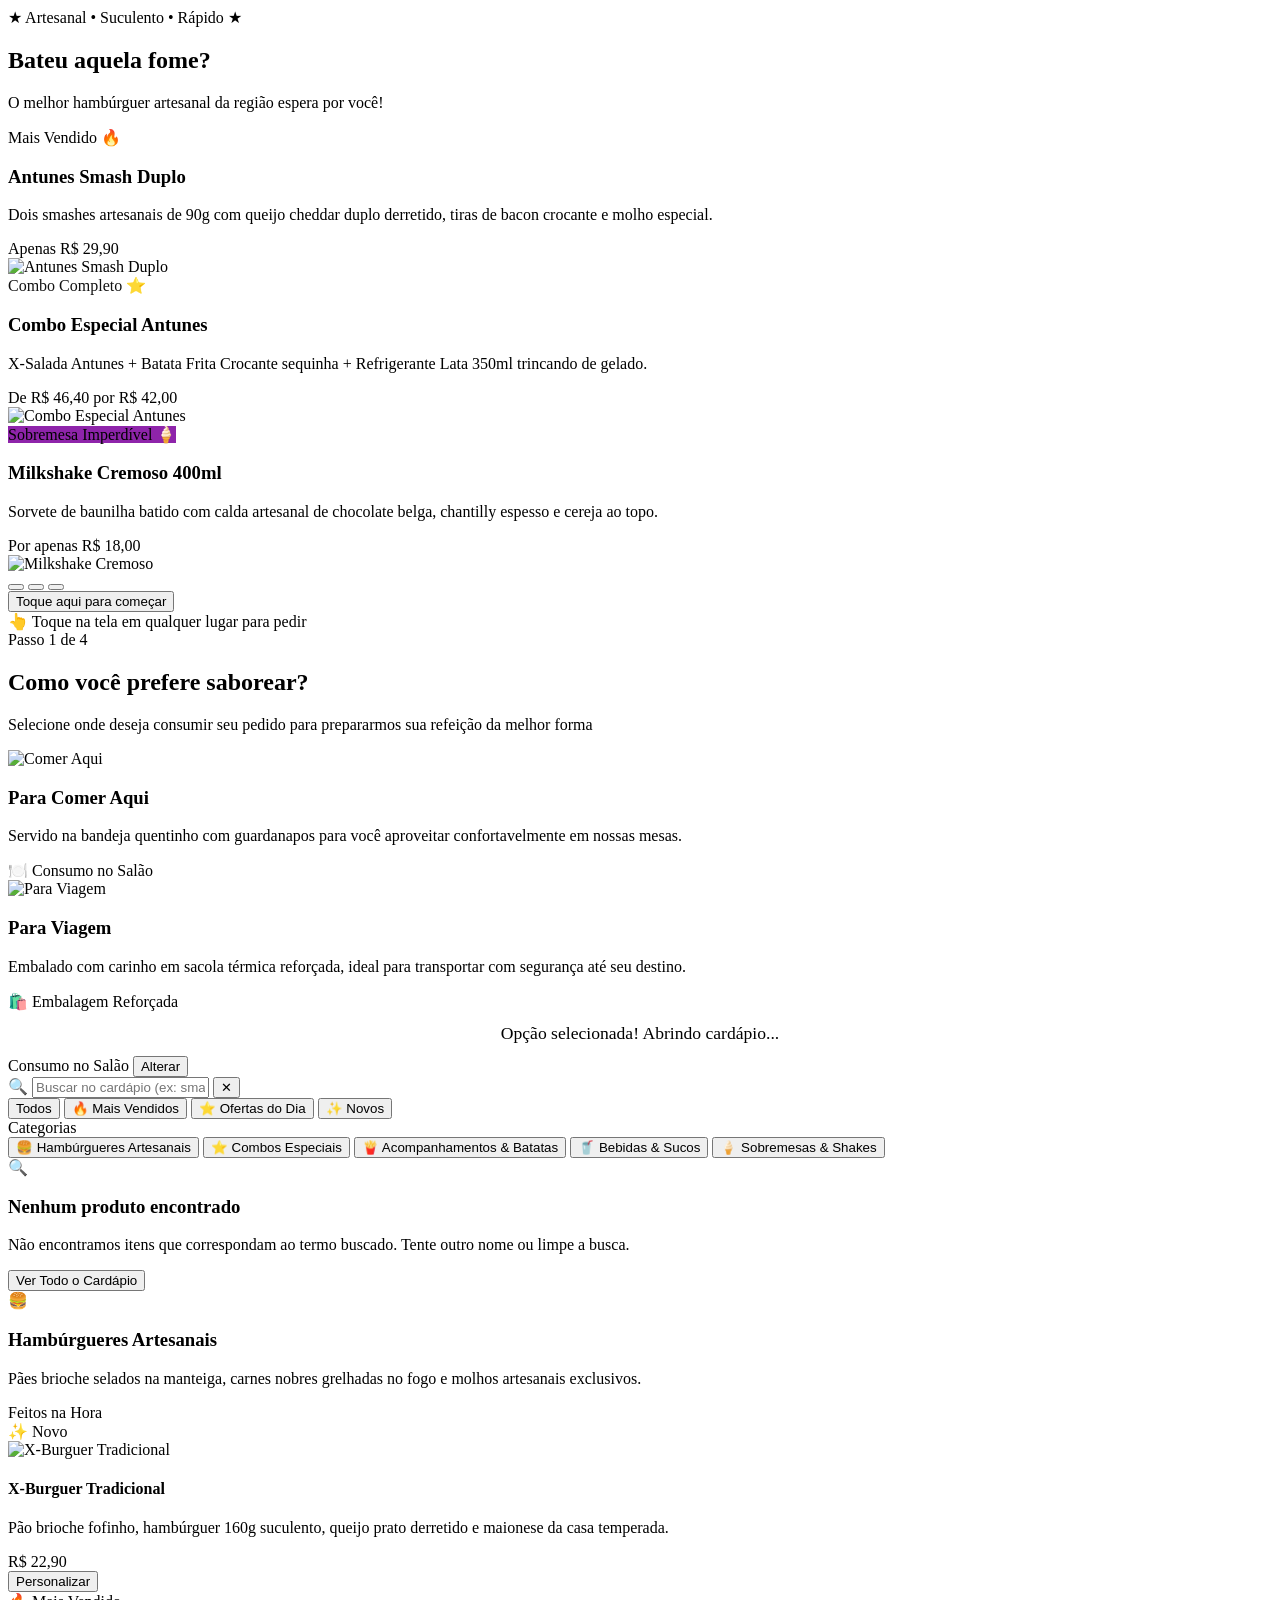
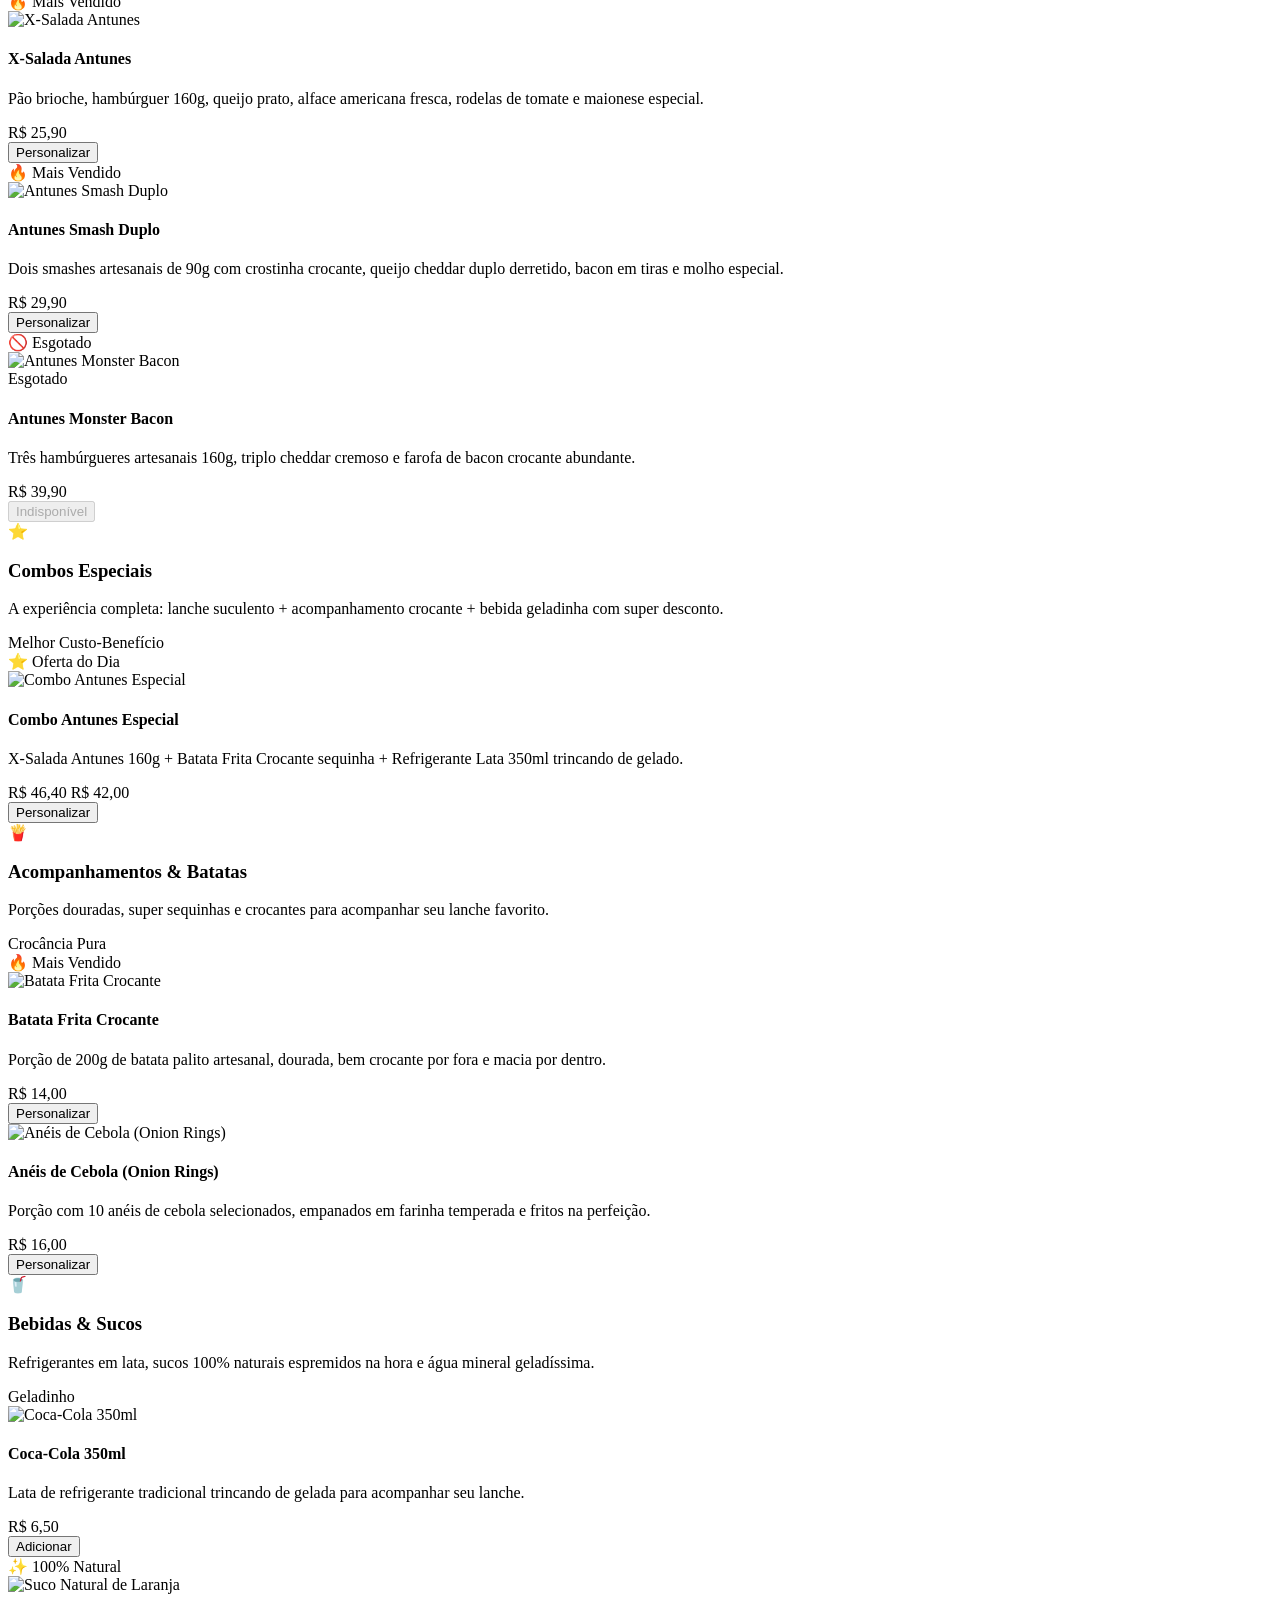
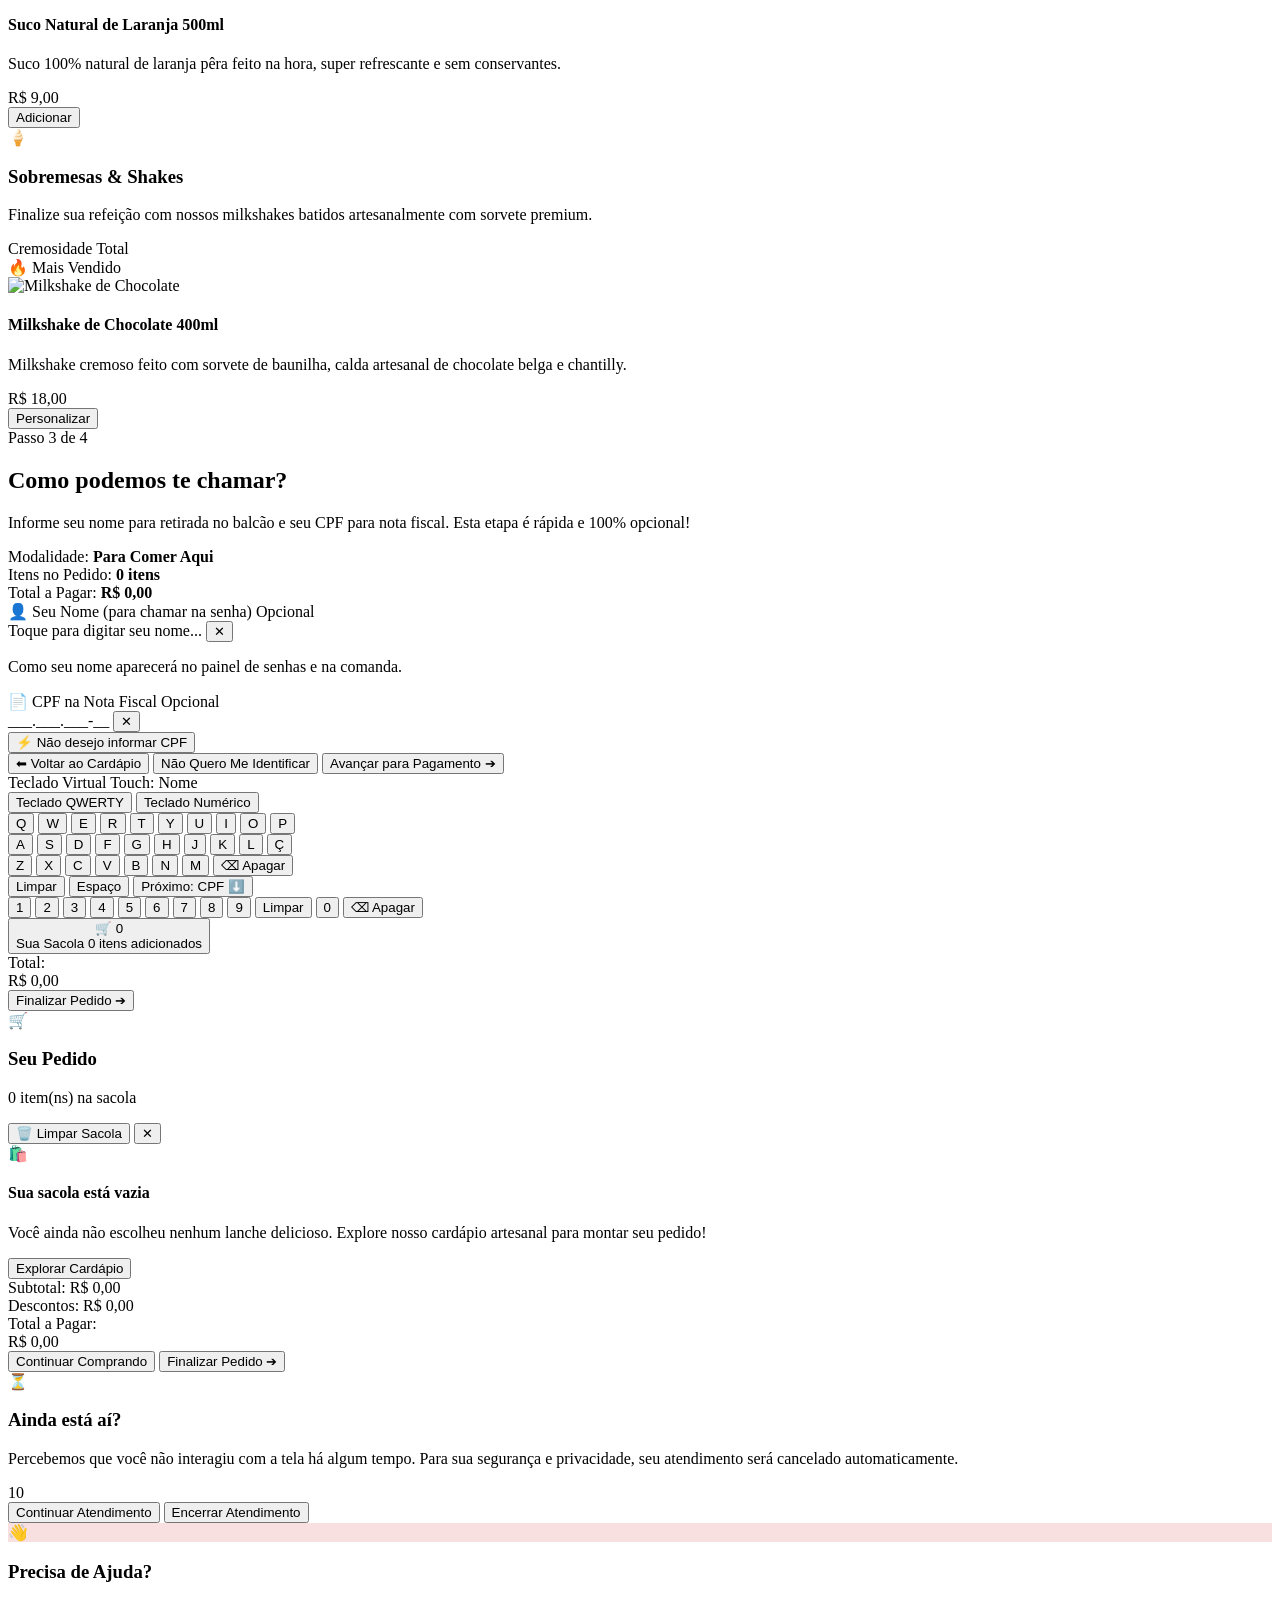
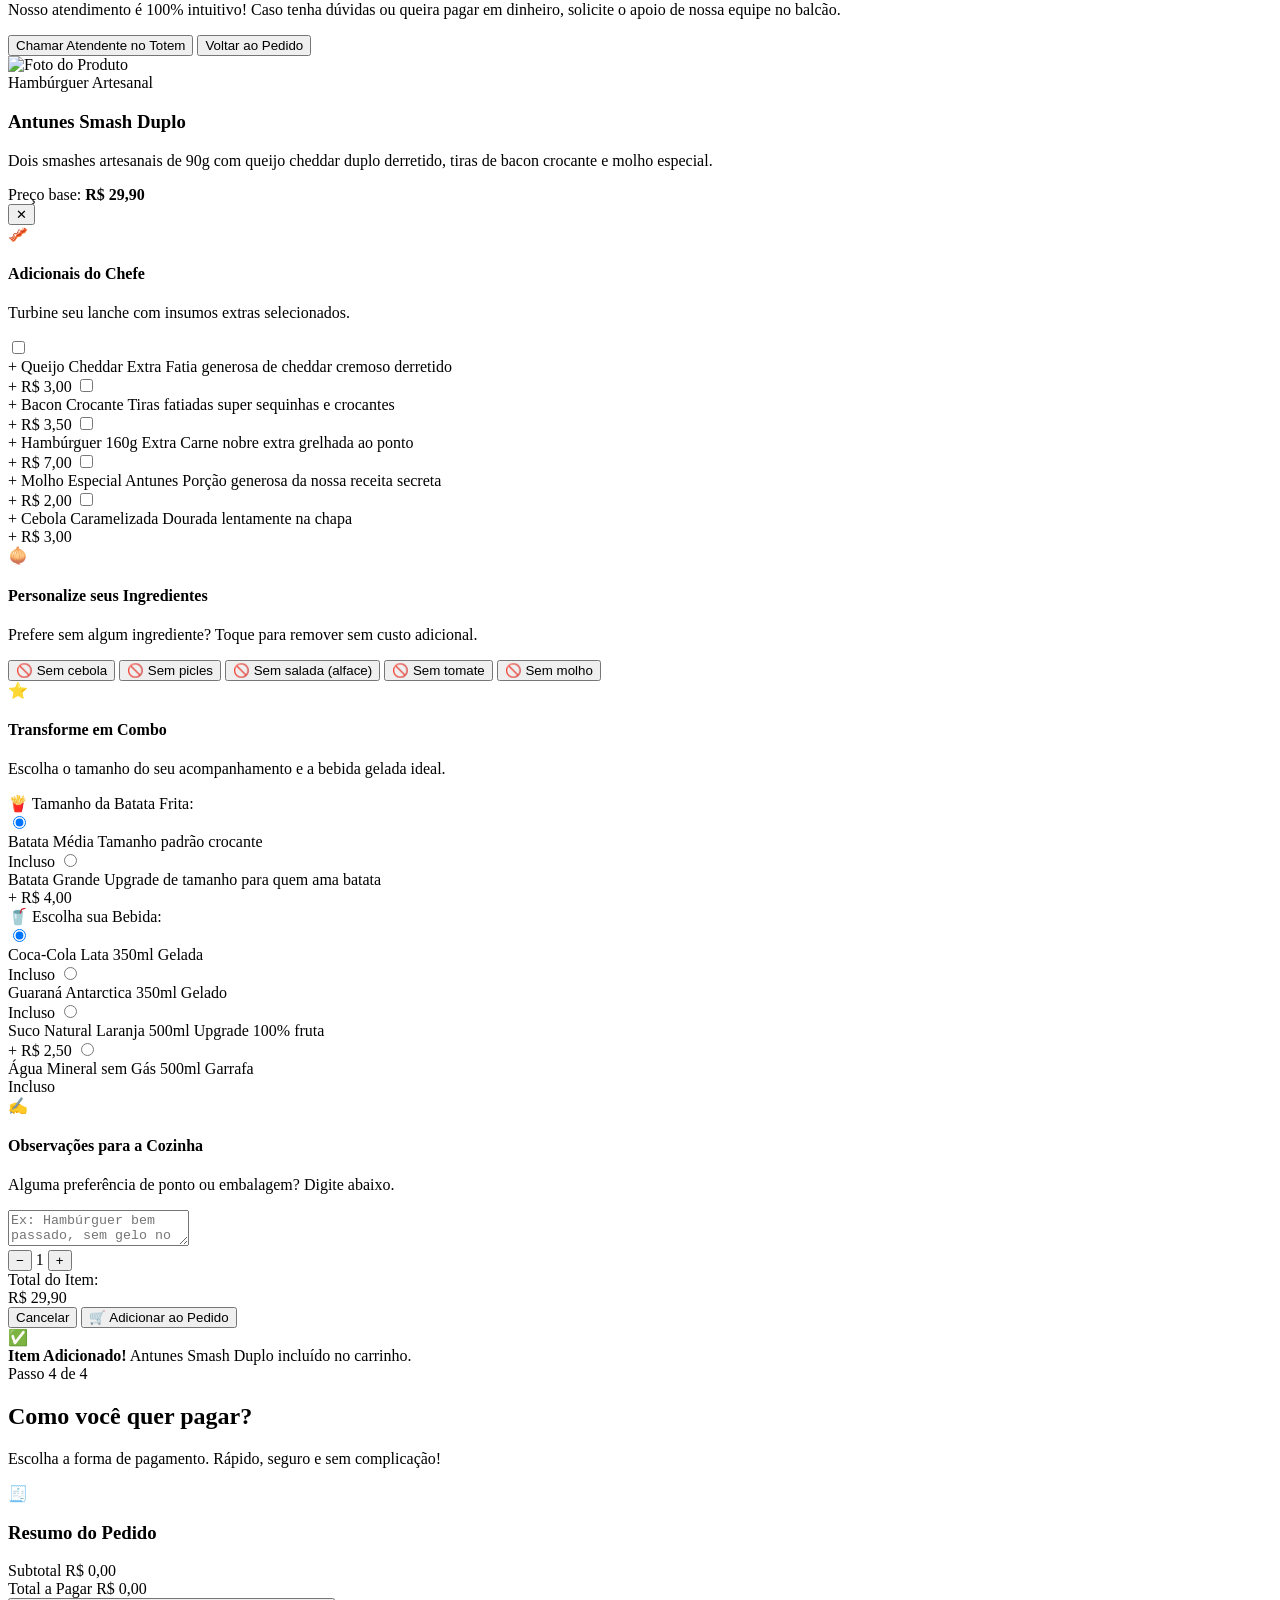
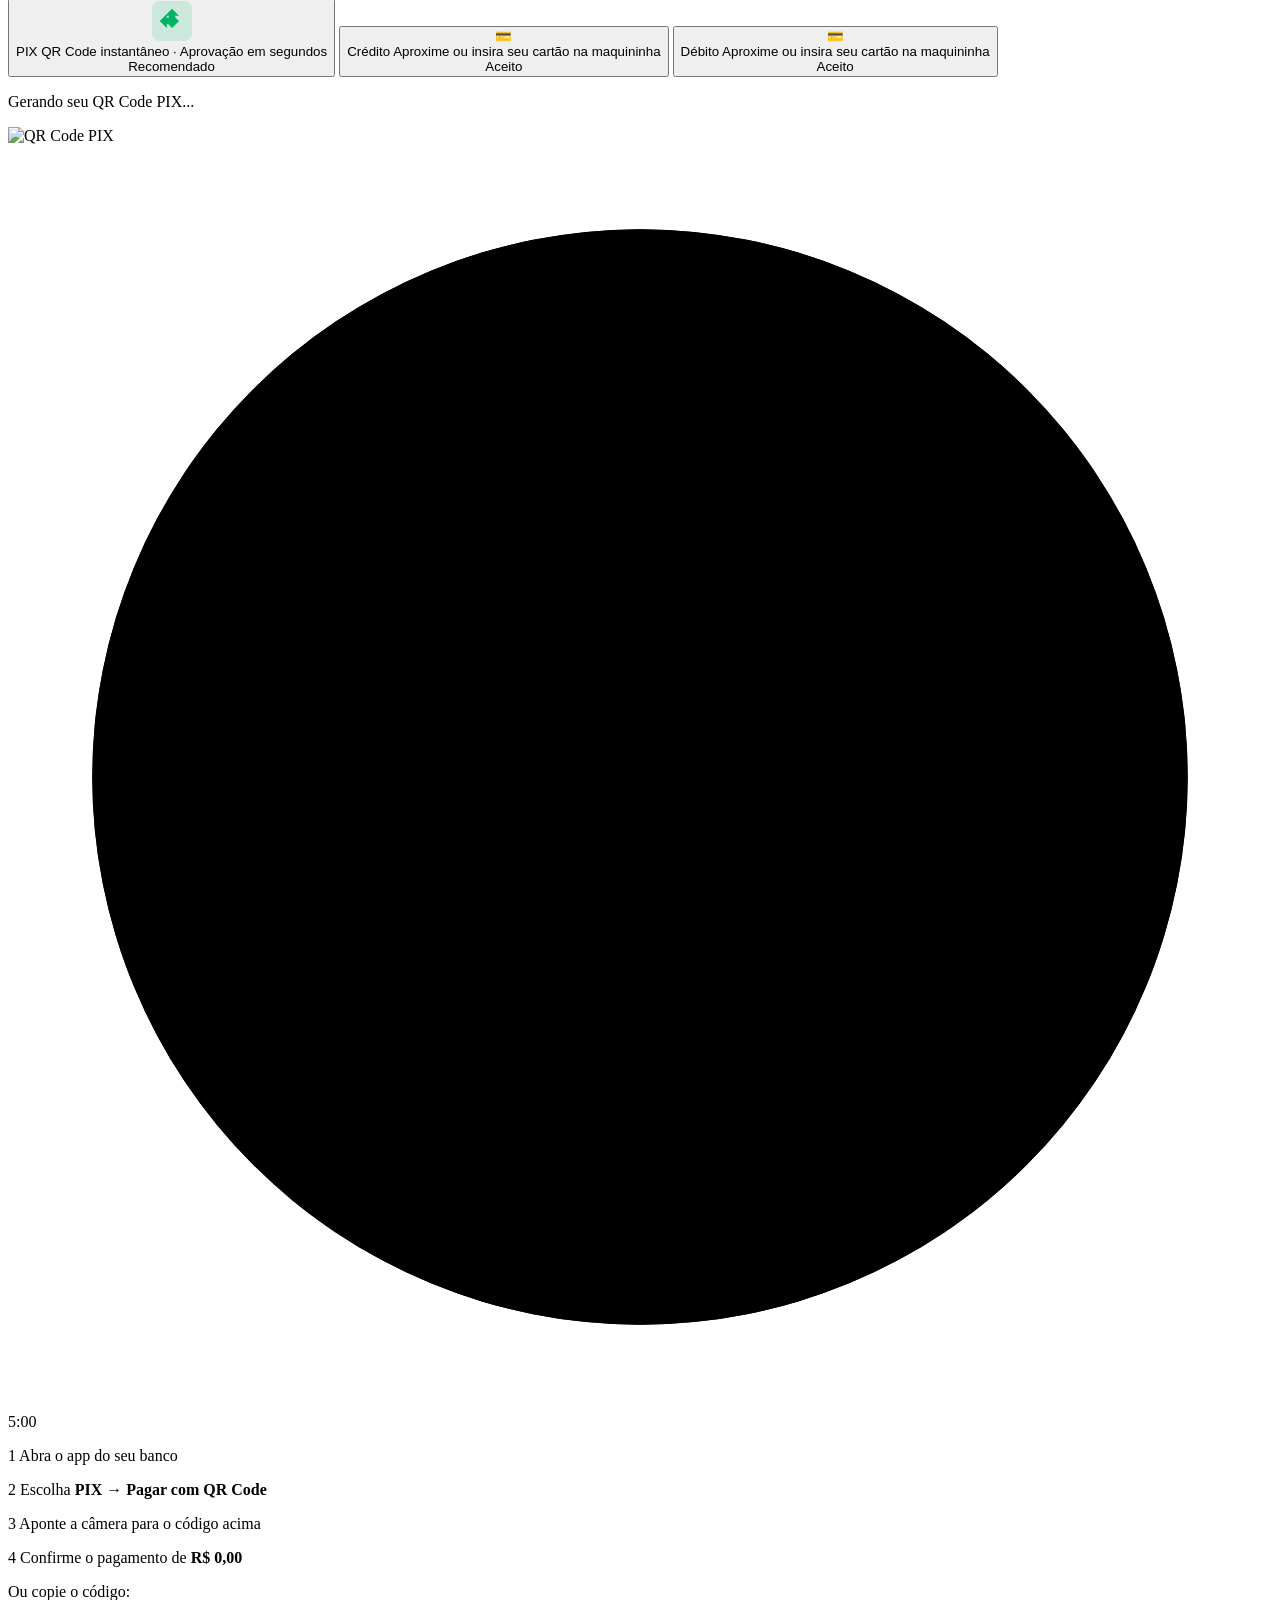
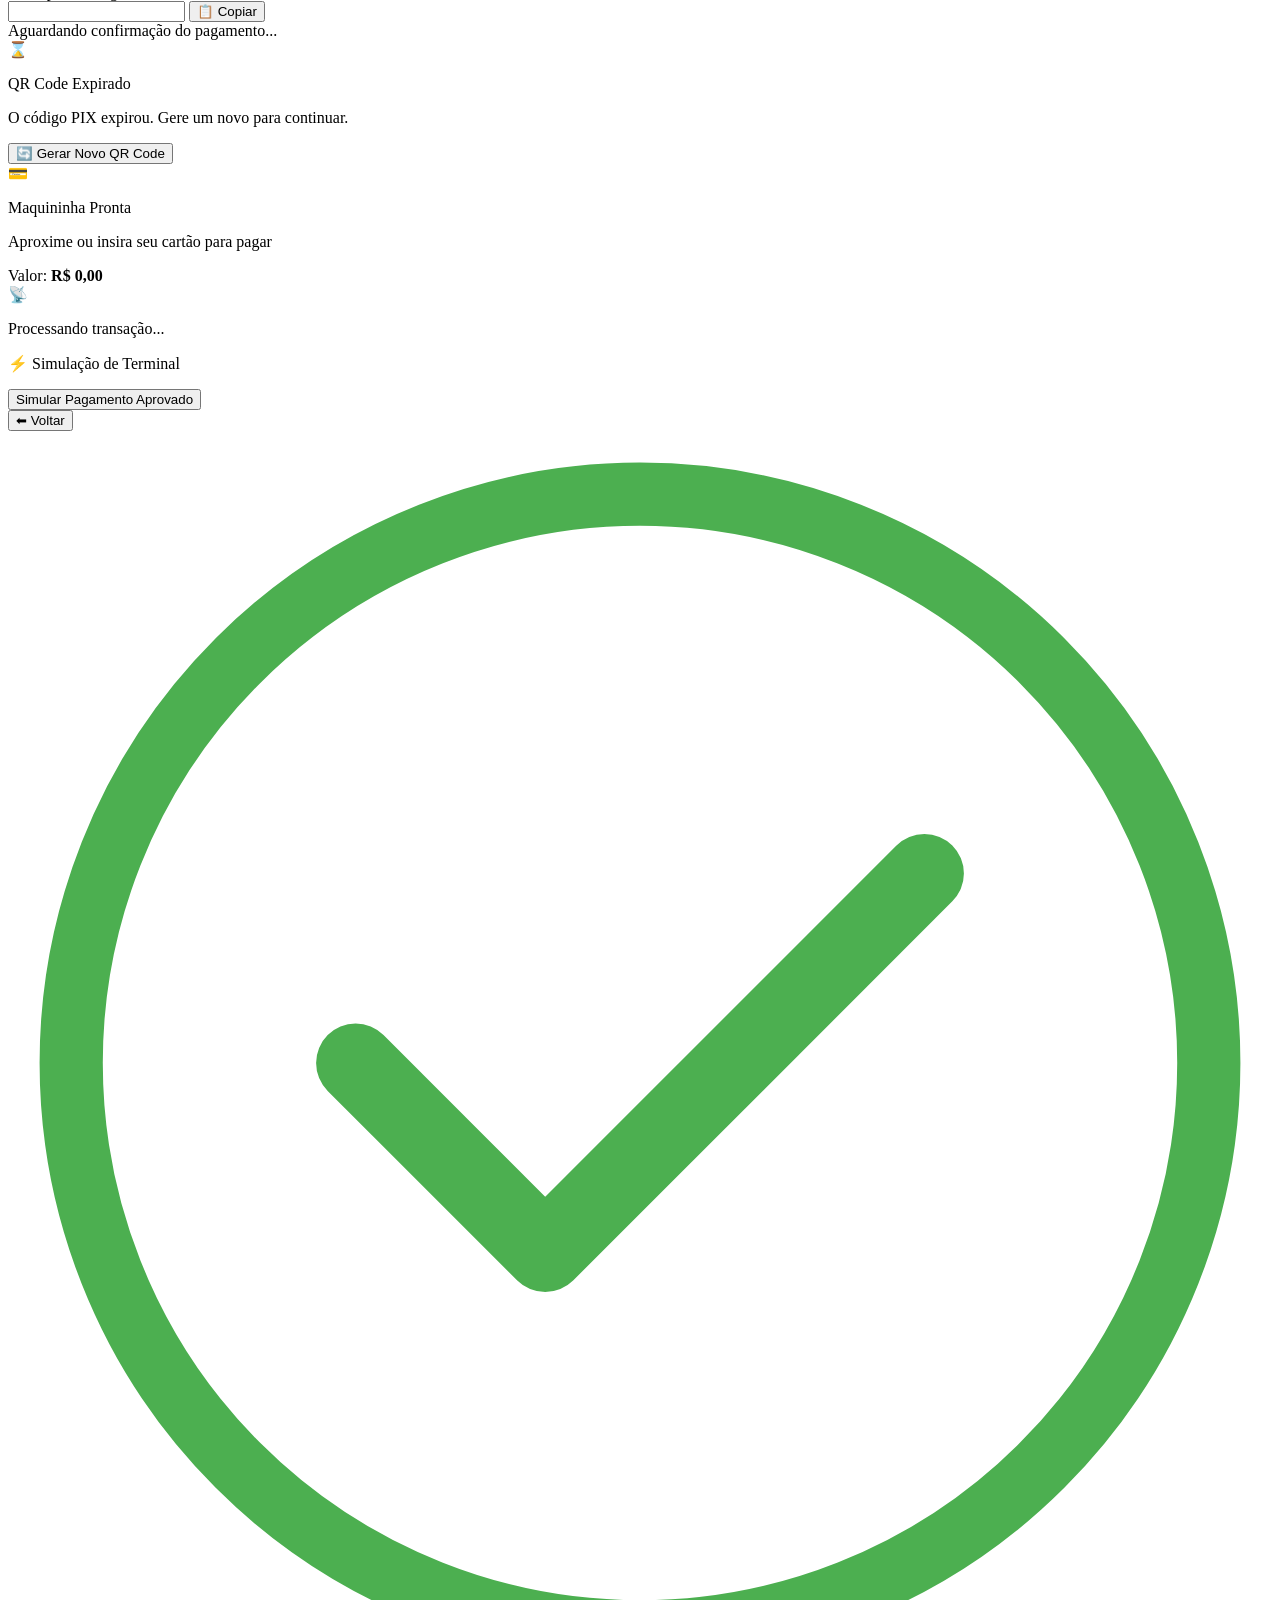
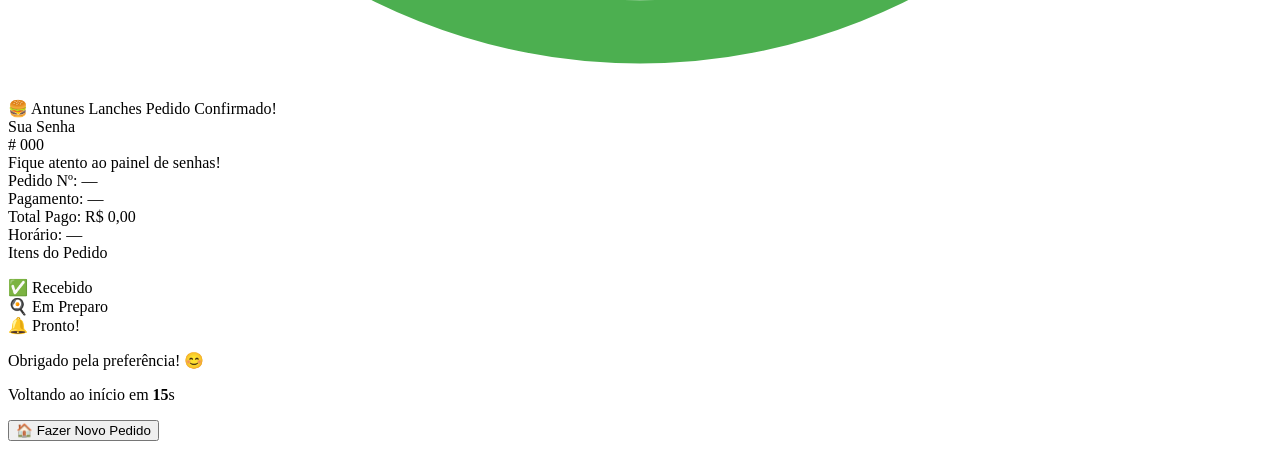
==== commit 40d95ea4: "feat(totem): implementa checkout de pagamento e senha digital (CARD-14) - Adiciona tela de checkout " ====
--- a/src/main/resources/templates/totem/index.html
+++ b/src/main/resources/templates/totem/index.html
@@ -14,6 +14,7 @@
     <link rel="stylesheet" th:href="@{/css/base.css}">
     <link rel="stylesheet" th:href="@{/css/components.css}">
     <link rel="stylesheet" th:href="@{/css/totem.css}">
+    <link rel="stylesheet" th:href="@{/css/checkout.css}">
     <link rel="icon" type="image/svg+xml" th:href="@{/img/logo.svg}">
 </head>
 <body class="totem-viewport" th:data-abrir-cardapio="${abrirCardapioDireto != null && abrirCardapioDireto}">
@@ -1136,6 +1137,326 @@
         </div>
     </div>
 
+    <!-- ====================================================================
+         TELA 5: CHECKOUT DE PAGAMENTO (CARD-14)
+         ==================================================================== -->
+    <section id="screen-checkout" class="checkout-screen hidden" aria-label="Checkout - Escolha a Forma de Pagamento">
+
+        <!-- Cabeçalho da Tela -->
+        <div class="checkout-header">
+            <span class="badge badge-red" style="margin-bottom: var(--spacing-sm);">Passo 4 de 4</span>
+            <h2 class="dining-title">Como você quer pagar?</h2>
+            <p class="dining-subtitle">Escolha a forma de pagamento. Rápido, seguro e sem complicação!</p>
+        </div>
+
+        <!-- Layout Principal: Resumo do Pedido + Seleção de Pagamento -->
+        <div class="checkout-layout">
+
+            <!-- Coluna Esquerda: Resumo do Pedido -->
+            <div class="checkout-order-summary">
+                <div class="summary-card">
+                    <div class="summary-card-header">
+                        <span class="summary-card-icon">🧾</span>
+                        <h3 class="summary-card-title">Resumo do Pedido</h3>
+                    </div>
+
+                    <!-- Lista de Itens do Pedido -->
+                    <ul class="checkout-items-list" id="checkout-items-list">
+                        <!-- Itens renderizados via JS -->
+                    </ul>
+
+                    <!-- Totalizador -->
+                    <div class="checkout-totals-box">
+                        <div class="checkout-total-row">
+                            <span class="total-label">Subtotal</span>
+                            <span class="total-value" id="checkout-subtotal">R$ 0,00</span>
+                        </div>
+                        <div class="checkout-total-row checkout-total-final">
+                            <span class="total-label-final">Total a Pagar</span>
+                            <span class="total-value-final" id="checkout-total">R$ 0,00</span>
+                        </div>
+                    </div>
+
+                    <!-- Dados do Cliente (se informados) -->
+                    <div class="checkout-client-info" id="checkout-client-info" style="display:none;">
+                        <div class="client-info-row">
+                            <span class="client-info-icon">👤</span>
+                            <span class="client-info-text" id="checkout-nome-cliente"></span>
+                        </div>
+                    </div>
+                </div>
+            </div>
+
+            <!-- Coluna Direita: Formas de Pagamento + Painel Dinâmico -->
+            <div class="checkout-payment-panel">
+
+                <!-- Seletor de Forma de Pagamento -->
+                <div class="payment-method-selector" id="payment-method-selector">
+
+                    <!-- Opção: PIX -->
+                    <button type="button" class="payment-method-card active" id="btn-pay-pix" data-metodo="PIX">
+                        <div class="payment-method-icon">
+                            <svg width="40" height="40" viewBox="0 0 40 40" fill="none" xmlns="http://www.w3.org/2000/svg">
+                                <rect width="40" height="40" rx="8" fill="rgba(0,180,100,0.15)"/>
+                                <path d="M20 8L26.5 14.5H23V20H26.5L20 26.5L13.5 20H17V14.5H13.5L20 8Z" fill="#00B464" stroke="#00B464" stroke-width="0.5"/>
+                                <path d="M8 20L14.5 13.5V17H20V13.5L26.5 20L20 26.5V23H14.5V26.5L8 20Z" fill="#00B464" stroke="#00B464" stroke-width="0.5"/>
+                            </svg>
+                        </div>
+                        <div class="payment-method-info">
+                            <span class="payment-method-name">PIX</span>
+                            <span class="payment-method-desc">QR Code instantâneo · Aprovação em segundos</span>
+                        </div>
+                        <span class="payment-method-badge badge-pix">Recomendado</span>
+                    </button>
+
+                    <!-- Opção: Cartão de Crédito -->
+                    <button type="button" class="payment-method-card" id="btn-pay-credito" data-metodo="CARTAO_CREDITO">
+                        <div class="payment-method-icon">
+                            <div class="card-icon-box card-icon-credito">💳</div>
+                        </div>
+                        <div class="payment-method-info">
+                            <span class="payment-method-name">Crédito</span>
+                            <span class="payment-method-desc">Aproxime ou insira seu cartão na maquininha</span>
+                        </div>
+                        <span class="payment-method-badge badge-card">Aceito</span>
+                    </button>
+
+                    <!-- Opção: Cartão de Débito -->
+                    <button type="button" class="payment-method-card" id="btn-pay-debito" data-metodo="CARTAO_DEBITO">
+                        <div class="payment-method-icon">
+                            <div class="card-icon-box card-icon-debito">💳</div>
+                        </div>
+                        <div class="payment-method-info">
+                            <span class="payment-method-name">Débito</span>
+                            <span class="payment-method-desc">Aproxime ou insira seu cartão na maquininha</span>
+                        </div>
+                        <span class="payment-method-badge badge-card">Aceito</span>
+                    </button>
+                </div>
+
+                <!-- ==========================================
+                     PAINEL DINÂMICO: PIX (padrão ativo)
+                     ========================================== -->
+                <div class="payment-panel-content" id="panel-pix">
+
+                    <!-- Estado: Gerando QR Code -->
+                    <div class="pix-loading-state" id="pix-loading">
+                        <div class="pix-spinner"></div>
+                        <p class="pix-loading-text">Gerando seu QR Code PIX...</p>
+                    </div>
+
+                    <!-- Estado: QR Code Pronto -->
+                    <div class="pix-ready-state hidden" id="pix-ready">
+                        <div class="qr-code-wrapper">
+                            <div class="qr-code-frame">
+                                <img id="pix-qr-image" src="" alt="QR Code PIX" class="qr-code-img">
+                            </div>
+                            <div class="pix-timer-ring">
+                                <svg class="timer-svg" viewBox="0 0 60 60">
+                                    <circle class="timer-track" cx="30" cy="30" r="26"/>
+                                    <circle class="timer-progress" id="pix-timer-circle" cx="30" cy="30" r="26" stroke-dasharray="163.4" stroke-dashoffset="0"/>
+                                </svg>
+                                <span class="timer-label" id="pix-timer-label">5:00</span>
+                            </div>
+                        </div>
+
+                        <div class="pix-instructions">
+                            <p class="pix-step"><span class="step-num">1</span> Abra o app do seu banco</p>
+                            <p class="pix-step"><span class="step-num">2</span> Escolha <strong>PIX → Pagar com QR Code</strong></p>
+                            <p class="pix-step"><span class="step-num">3</span> Aponte a câmera para o código acima</p>
+                            <p class="pix-step"><span class="step-num">4</span> Confirme o pagamento de <strong id="pix-valor-label">R$ 0,00</strong></p>
+                        </div>
+
+                        <!-- Copia e Cola -->
+                        <div class="pix-copy-wrapper">
+                            <span class="pix-copy-label">Ou copie o código:</span>
+                            <div class="pix-copy-row">
+                                <input type="text" id="pix-copia-cola" class="pix-code-input" readonly>
+                                <button type="button" class="btn-copy-pix" id="btn-copy-pix" title="Copiar código PIX">
+                                    📋 Copiar
+                                </button>
+                            </div>
+                        </div>
+
+                        <!-- Polling de Status -->
+                        <div class="pix-status-bar" id="pix-status-bar">
+                            <span class="pix-status-dot"></span>
+                            <span id="pix-status-text">Aguardando confirmação do pagamento...</span>
+                        </div>
+                    </div>
+
+                    <!-- Estado: PIX Expirado -->
+                    <div class="pix-expired-state hidden" id="pix-expired">
+                        <div class="expired-icon">⌛</div>
+                        <p class="expired-title">QR Code Expirado</p>
+                        <p class="expired-desc">O código PIX expirou. Gere um novo para continuar.</p>
+                        <button type="button" class="btn btn-gold" id="btn-reemitir-pix">🔄 Gerar Novo QR Code</button>
+                    </div>
+                </div>
+
+                <!-- ==========================================
+                     PAINEL DINÂMICO: CARTÃO (oculto por padrão)
+                     ========================================== -->
+                <div class="payment-panel-content hidden" id="panel-cartao">
+                    <div class="card-terminal-wrapper">
+                        <div class="card-terminal-visual">
+                            <div class="terminal-screen">
+                                <span class="terminal-logo">💳</span>
+                                <p class="terminal-ready-text" id="terminal-ready-text">Maquininha Pronta</p>
+                                <p class="terminal-instruction" id="terminal-instruction">Aproxime ou insira seu cartão para pagar</p>
+                                <div class="terminal-amount">
+                                    <span class="terminal-amount-label">Valor:</span>
+                                    <strong class="terminal-amount-value" id="terminal-amount">R$ 0,00</strong>
+                                </div>
+                            </div>
+                            <div class="terminal-nfc-pulse" id="terminal-nfc-pulse">
+                                <div class="nfc-ring ring-1"></div>
+                                <div class="nfc-ring ring-2"></div>
+                                <div class="nfc-ring ring-3"></div>
+                                <span class="nfc-icon">📡</span>
+                            </div>
+                        </div>
+
+                        <!-- Estado: Processando -->
+                        <div class="card-processing hidden" id="card-processing">
+                            <div class="processing-spinner"></div>
+                            <p>Processando transação...</p>
+                        </div>
+
+                        <!-- Botão de Simulação (Totem Demonstração) -->
+                        <div class="card-sim-actions" id="card-sim-actions">
+                            <p class="sim-label">⚡ Simulação de Terminal</p>
+                            <button type="button" class="btn btn-gold btn-sim-pay" id="btn-sim-pay">
+                                Simular Pagamento Aprovado
+                            </button>
+                        </div>
+                    </div>
+                </div>
+
+            </div>
+        </div>
+
+        <!-- Rodapé de Ações do Checkout -->
+        <div class="checkout-footer-actions">
+            <button type="button" class="btn btn-outline" id="btn-checkout-back">
+                <span class="btn-arrow-back">⬅</span>
+                <span>Voltar</span>
+            </button>
+        </div>
+    </section>
+
+    <!-- ====================================================================
+         TELA 6: CONFIRMAÇÃO DO PEDIDO / SENHA DIGITAL (CARD-14)
+         ==================================================================== -->
+    <section id="screen-confirmacao" class="confirmacao-screen hidden" aria-label="Pedido Confirmado - Senha Digital">
+
+        <!-- Animação de Sucesso -->
+        <div class="confirmacao-success-anim" id="confirmacao-anim">
+            <div class="success-checkmark">
+                <svg viewBox="0 0 80 80" fill="none" xmlns="http://www.w3.org/2000/svg" class="checkmark-svg">
+                    <circle class="checkmark-circle" cx="40" cy="40" r="36" stroke="#4CAF50" stroke-width="4"/>
+                    <path class="checkmark-path" d="M22 40L34 52L58 28" stroke="#4CAF50" stroke-width="5" stroke-linecap="round" stroke-linejoin="round"/>
+                </svg>
+            </div>
+        </div>
+
+        <!-- Senha Digital / Ticket -->
+        <div class="ticket-wrapper">
+            <div class="ticket-card" id="ticket-card">
+
+                <!-- Cabeçalho do Ticket -->
+                <div class="ticket-header">
+                    <span class="ticket-brand">🍔 Antunes Lanches</span>
+                    <span class="ticket-title">Pedido Confirmado!</span>
+                </div>
+
+                <!-- Número da Senha (Principal) -->
+                <div class="ticket-senha-block">
+                    <span class="senha-label">Sua Senha</span>
+                    <div class="senha-numero-display" id="ticket-numero-senha">
+                        <span class="senha-hashtag">#</span>
+                        <span class="senha-digits" id="senha-digits">000</span>
+                    </div>
+                    <span class="senha-hint">Fique atento ao painel de senhas!</span>
+                </div>
+
+                <!-- Perfuração Decorativa -->
+                <div class="ticket-perforation">
+                    <div class="perf-left"></div>
+                    <div class="perf-dashes"></div>
+                    <div class="perf-right"></div>
+                </div>
+
+                <!-- Detalhes do Pedido no Ticket -->
+                <div class="ticket-details">
+                    <div class="ticket-detail-row">
+                        <span class="ticket-detail-label">Pedido Nº:</span>
+                        <span class="ticket-detail-value" id="ticket-pedido-id">—</span>
+                    </div>
+                    <div class="ticket-detail-row">
+                        <span class="ticket-detail-label">Pagamento:</span>
+                        <span class="ticket-detail-value ticket-pago-badge" id="ticket-forma-pagamento">—</span>
+                    </div>
+                    <div class="ticket-detail-row">
+                        <span class="ticket-detail-label">Total Pago:</span>
+                        <span class="ticket-detail-value ticket-gold" id="ticket-valor-total">R$ 0,00</span>
+                    </div>
+                    <div class="ticket-detail-row" id="ticket-row-cliente" style="display:none;">
+                        <span class="ticket-detail-label">Cliente:</span>
+                        <span class="ticket-detail-value" id="ticket-nome-cliente">—</span>
+                    </div>
+                    <div class="ticket-detail-row">
+                        <span class="ticket-detail-label">Horário:</span>
+                        <span class="ticket-detail-value" id="ticket-horario">—</span>
+                    </div>
+                </div>
+
+                <!-- Itens do Pedido (Compacto) -->
+                <div class="ticket-items-block">
+                    <span class="ticket-items-title">Itens do Pedido</span>
+                    <ul class="ticket-items-list" id="ticket-items-list">
+                        <!-- Renderizado via JS -->
+                    </ul>
+                </div>
+
+                <!-- Status de Preparo -->
+                <div class="ticket-status-block">
+                    <div class="status-pipeline">
+                        <div class="status-node status-done" id="status-node-recebido">
+                            <span class="status-node-icon">✅</span>
+                            <span class="status-node-label">Recebido</span>
+                        </div>
+                        <div class="status-connector"></div>
+                        <div class="status-node status-pending" id="status-node-preparo">
+                            <span class="status-node-icon">🍳</span>
+                            <span class="status-node-label">Em Preparo</span>
+                        </div>
+                        <div class="status-connector"></div>
+                        <div class="status-node status-pending" id="status-node-pronto">
+                            <span class="status-node-icon">🔔</span>
+                            <span class="status-node-label">Pronto!</span>
+                        </div>
+                    </div>
+                </div>
+
+                <!-- Rodapé do Ticket -->
+                <div class="ticket-footer">
+                    <p class="ticket-footer-msg">Obrigado pela preferência! 😊</p>
+                    <p class="ticket-footer-redirect">
+                        Voltando ao início em <strong id="redirect-countdown">15</strong>s
+                    </p>
+                </div>
+            </div>
+        </div>
+
+        <!-- Ação Manual: Novo Pedido -->
+        <div class="confirmacao-actions">
+            <button type="button" class="btn btn-gold btn-novo-pedido" id="btn-novo-pedido">
+                🏠 Fazer Novo Pedido
+            </button>
+        </div>
+    </section>
+
     <!-- Script Principal do Totem -->
     <script th:src="@{/js/totem.js}"></script>
 </body>
